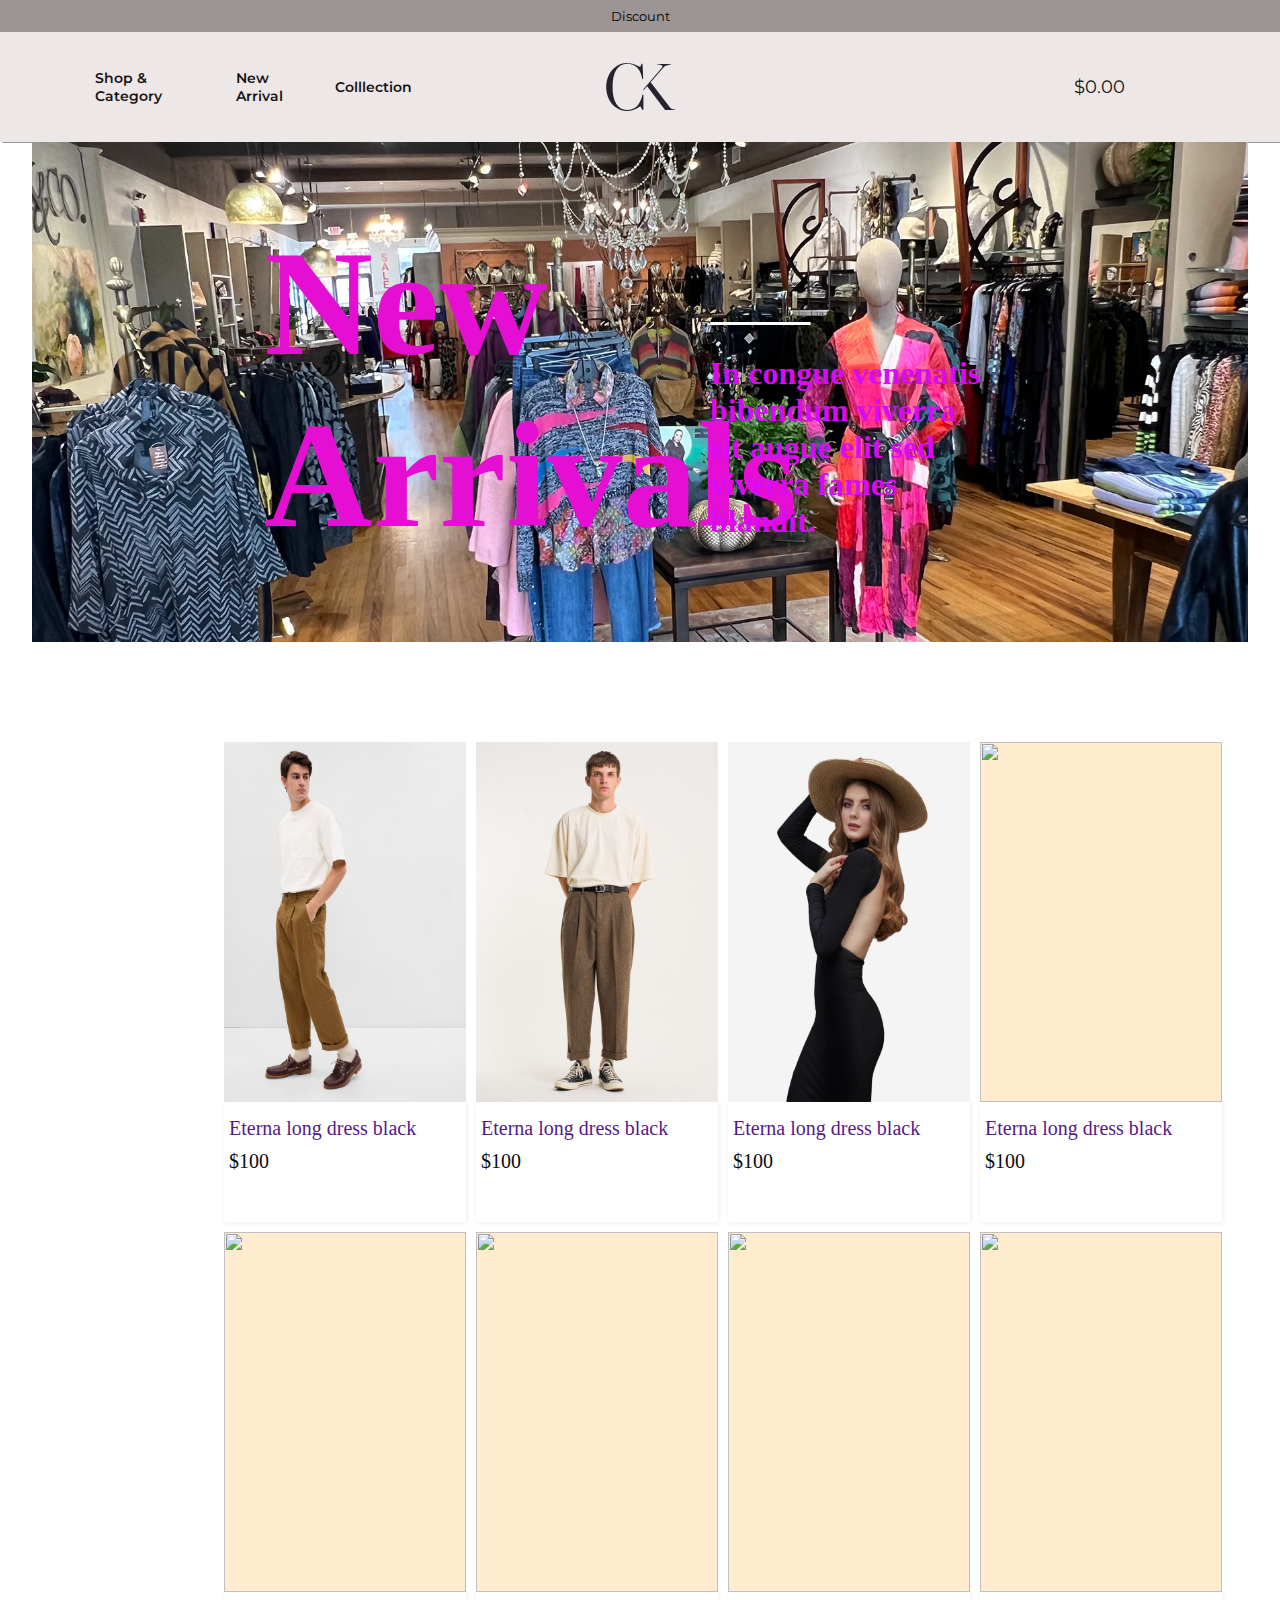
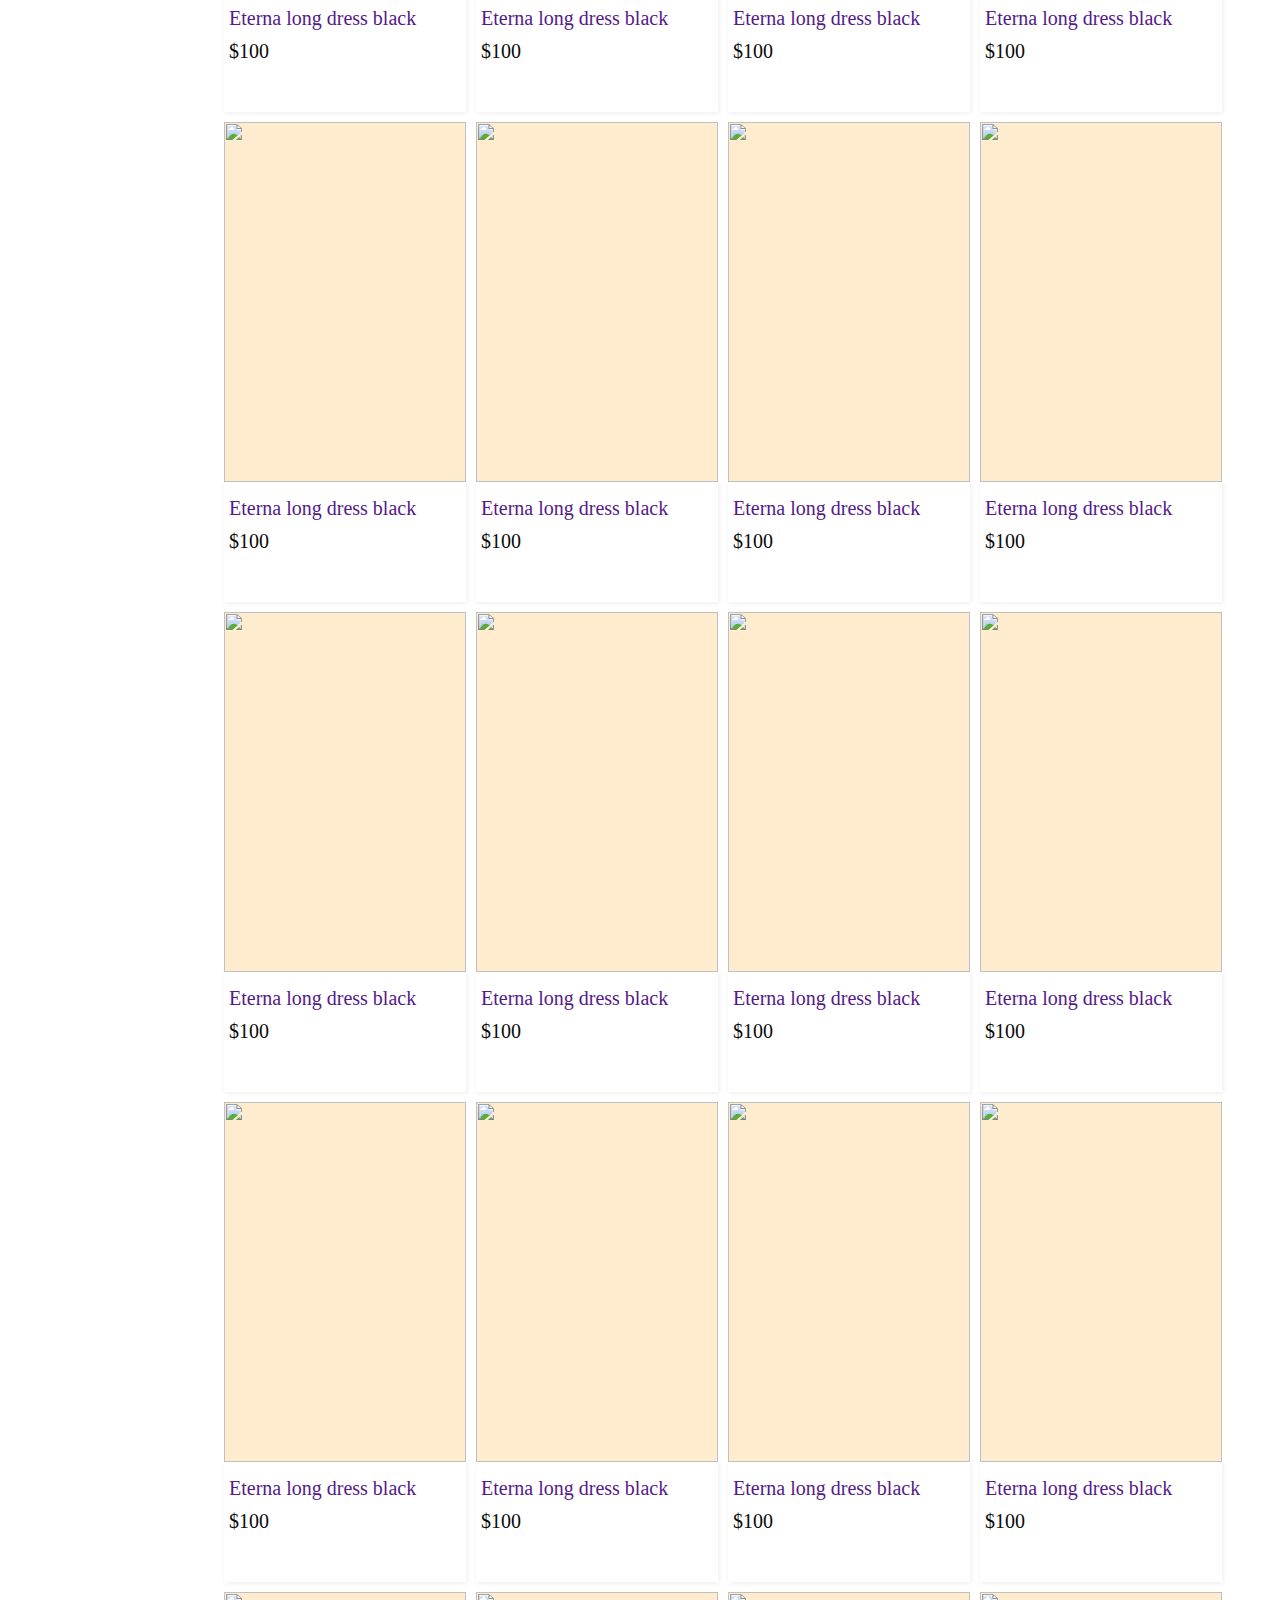
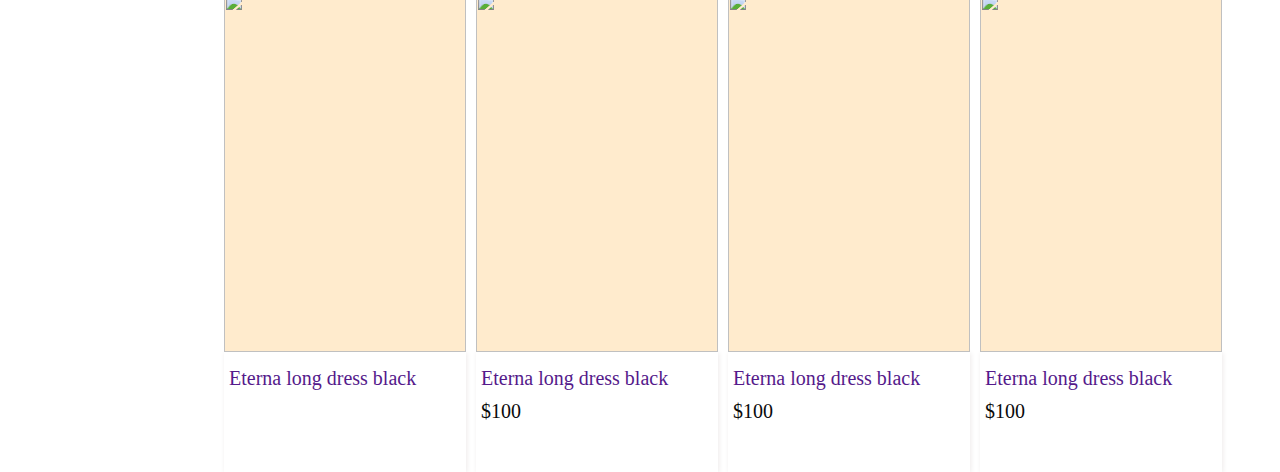
==== index.html @ 169e8a60 "Rename" ====
<!DOCTYPE html>
<html lang="en">
  <head>
    <meta charset="UTF-8" />
    <meta name="viewport" content="width=device-width, initial-scale=1.0" />
    <title>Shop</title>

    <link rel="stylesheet" href="style/function.css" />
    <link rel="stylesheet" href="style/header.css" />
    <link rel="stylesheet" href="style/footer.css" />
    <link rel="stylesheet" href="style/content.css">
    <link rel="stylesheet" href="style/slide.css">

    <link href="https://fonts.googleapis.com/css2?family=Montserrat:ital,wght@0,100..900;1,100..900&display=swap" rel="stylesheet">

    <link
      rel="stylesheet"
      href="https://cdnjs.cloudflare.com/ajax/libs/font-awesome/6.5.2/css/all.min.css"
      integrity="sha512-SnH5WK+bZxgPHs44uWIX+LLJAJ9/2PkPKZ5QiAj6Ta86w+fsb2TkcmfRyVX3pBnMFcV7oQPJkl9QevSCWr3W6A=="
      crossorigin="anonymous"
      referrerpolicy="no-referrer"
    />
  </head>
  <body>
    <header>
      <div class="box-head">
        <p>Discount</p>
      </div>
      <div class="box-nav">
        <div class="box-menu">
          <ul>
            <li><a href="#"><i class="fa-solid fa-magnifying-glass"></i></a></li>
            <li><a href="#">Shop & Category &nbsp;&nbsp;<i class="fa-solid fa-chevron-down"></i></a>
              <div class="drop-down">
                <ul>
                  <li><a href="#">Accessories</a></li>
                  <li><a href="#">Accessories</a></li>
                  <li><a href="#">Accessories</a></li>
                  <li><a href="#">Accessories</a></li>
                </ul>
              </div>
            </li>
            <li><a href="#">New Arrival</a></li>
            <li><a href="#">Colllection</a></li>
          </ul>
        </div>
        <div class="logo">
          <img src="./images/logo.svg" alt="" />
        </div>
        <div class="contact">
          <ul>
            <li>
              <a href="#"><i class="fa-brands fa-instagram"></i></a>
            </li>
            <li>
              <a href="#"><i class="fa-brands fa-facebook"></i></a>
            </li>
            <li>
              <a href="#"><i class="fa-brands fa-youtube"></i></a>
            </li>
            <li>
              <a href="#"><i class="fa-brands fa-twitter"></i></a>
            </li>
            &nbsp;&nbsp;&nbsp;&nbsp;&nbsp;&nbsp;&nbsp;
            <li><a href="#">$0.00</a></li>
            <div class="add-to-card">
              <ul>
              <li>
                <a href="#"><i class="fa-solid fa-cart-shopping"></i></a>
                <a style=" margin-left: 25px;" href="#"><i class="fa-solid fa-user"></i></a>
              </li>
              
            </ul>
            </div>
            
          </ul>

        </div>
      </div>
    </header>
    <!-- slide start -->
    <div class="slider">
      <img src="images/slide2.webp" alt="">
      <div class="block-title">
          <div class="title">
              <h1>New Arrivals</h1>
          </div>
          <div class="description">
              <hr width="100" size="5" color="white">
              <h1>In congue venenatis bibendum viverra sit augue elit sed viverra fames blandit.</h1>
          </div>
      </div>
    </div>
    <!-- slide end -->

    <!-- start Contents -->
     <main>
        <div class="card">

          <div class="img-detail">
            <i class="fa-solid fa-cart-shopping"></i>
            <img src="images/p1.jpg" alt="">
          </div>

          <div class="description">
            <a href="" class="title">Eterna long dress black</a>
            <div class="star">
              <i class="fa-regular fa-star"></i>
              <i class="fa-regular fa-star"></i>
              <i class="fa-regular fa-star"></i>
              <i class="fa-regular fa-star"></i>
              <i class="fa-regular fa-star"></i>
            </div>
            <p class="price">$100</p>
          </div>

        </div>
        <div class="card">
          <div class="img-detail">
            <i class="fa-solid fa-cart-shopping"></i>
            <img src="images/p2.jpg" alt="">
          </div>
          <div class="description">
            <a href="" class="title">Eterna long dress black</a>
            <div class="star">
              <i class="fa-regular fa-star"></i>
              <i class="fa-regular fa-star"></i>
              <i class="fa-regular fa-star"></i>
              <i class="fa-regular fa-star"></i>
              <i class="fa-regular fa-star"></i>
            </div>
            <p class="price">$100</p>

          </div>
        </div>
        <div class="card">
          <div class="img-detail">
            <i class="fa-solid fa-cart-shopping"></i>
            <img src="images/p3.jpg" alt="">
          </div>
          <div class="description">
            <a href="" class="title">Eterna long dress black</a>
            <div class="star">
              <i class="fa-regular fa-star"></i>
              <i class="fa-regular fa-star"></i>
              <i class="fa-regular fa-star"></i>
              <i class="fa-regular fa-star"></i>
              <i class="fa-regular fa-star"></i>
            </div>
            <p class="price">$100</p>
          </div>
        </div>
        <div class="card">
          <div class="img-detail">
            <i class="fa-solid fa-cart-shopping"></i>
            <img src="" alt="">
          </div>
          <div class="description">
            <a href="" class="title">Eterna long dress black</a>
            <div class="star">
              <i class="fa-regular fa-star"></i>
              <i class="fa-regular fa-star"></i>
              <i class="fa-regular fa-star"></i>
              <i class="fa-regular fa-star"></i>
              <i class="fa-regular fa-star"></i>
            </div>
            <p class="price">$100</p>
          </div>
        </div>
        <div class="card">
          <div class="img-detail">
            <i class="fa-solid fa-cart-shopping"></i>
            <img src="" alt="">
          </div>
          <div class="description">
            <a href="" class="title">Eterna long dress black</a>
            <div class="star">
              <i class="fa-regular fa-star"></i>
              <i class="fa-regular fa-star"></i>
              <i class="fa-regular fa-star"></i>
              <i class="fa-regular fa-star"></i>
              <i class="fa-regular fa-star"></i>
            </div>
            <p class="price">$100</p>
          </div>
        </div>
        <div class="card">
          <div class="img-detail">
            <i class="fa-solid fa-cart-shopping"></i>
            <img src="" alt="">
          </div>
          <div class="description">
            <a href="" class="title">Eterna long dress black</a>
            <div class="star">
              <i class="fa-regular fa-star"></i>
              <i class="fa-regular fa-star"></i>
              <i class="fa-regular fa-star"></i>
              <i class="fa-regular fa-star"></i>
              <i class="fa-regular fa-star"></i>
            </div>
            <p class="price">$100</p>
          </div>
        </div>
        <div class="card">
          <div class="img-detail">
            <i class="fa-solid fa-cart-shopping"></i>
            <img src="" alt="">
          </div>
          <div class="description">
            <a href="" class="title">Eterna long dress black</a>
            <div class="star">
              <i class="fa-regular fa-star"></i>
              <i class="fa-regular fa-star"></i>
              <i class="fa-regular fa-star"></i>
              <i class="fa-regular fa-star"></i>
              <i class="fa-regular fa-star"></i>
            </div>
            <p class="price">$100</p>
          </div>
        </div>
        <div class="card">
          <div class="img-detail">
            <i class="fa-solid fa-cart-shopping"></i>
            <img src="" alt="">
          </div>
          <div class="description">
            <a href="" class="title">Eterna long dress black</a>
            <div class="star">
              <i class="fa-regular fa-star"></i>
              <i class="fa-regular fa-star"></i>
              <i class="fa-regular fa-star"></i>
              <i class="fa-regular fa-star"></i>
              <i class="fa-regular fa-star"></i>
            </div>
            <p class="price">$100</p>
          </div>
        </div>
        <div class="card">
          <div class="img-detail">
            <i class="fa-solid fa-cart-shopping"></i>
            <img src="" alt="">
          </div>
          <div class="description">
            <a href="" class="title">Eterna long dress black</a>
            <div class="star">
              <i class="fa-regular fa-star"></i>
              <i class="fa-regular fa-star"></i>
              <i class="fa-regular fa-star"></i>
              <i class="fa-regular fa-star"></i>
              <i class="fa-regular fa-star"></i>
            </div>
            <p class="price">$100</p>
          </div>
        </div>
        <div class="card">
          <div class="img-detail">
            <i class="fa-solid fa-cart-shopping"></i>
            <img src="" alt="">
          </div>
          <div class="description">
            <a href="" class="title">Eterna long dress black</a>
            <div class="star">
              <i class="fa-regular fa-star"></i>
              <i class="fa-regular fa-star"></i>
              <i class="fa-regular fa-star"></i>
              <i class="fa-regular fa-star"></i>
              <i class="fa-regular fa-star"></i>
            </div>
            <p class="price">$100</p>
          </div>
        </div>
        <div class="card">
          <div class="img-detail">
            <i class="fa-solid fa-cart-shopping"></i>
            <img src="" alt="">
          </div>
          <div class="description">
            <a href="" class="title">Eterna long dress black</a>
            <div class="star">
              <i class="fa-regular fa-star"></i>
              <i class="fa-regular fa-star"></i>
              <i class="fa-regular fa-star"></i>
              <i class="fa-regular fa-star"></i>
              <i class="fa-regular fa-star"></i>
            </div>
            <p class="price">$100</p>
          </div>
        </div>
        <div class="card">
          <div class="img-detail">
            <i class="fa-solid fa-cart-shopping"></i>
            <img src="" alt="">
          </div>
          <div class="description">
            <a href="" class="title">Eterna long dress black</a>
            <div class="star">
              <i class="fa-regular fa-star"></i>
              <i class="fa-regular fa-star"></i>
              <i class="fa-regular fa-star"></i>
              <i class="fa-regular fa-star"></i>
              <i class="fa-regular fa-star"></i>
            </div>
            <p class="price">$100</p>
          </div>
        </div>
        <div class="card">
          <div class="img-detail">
            <i class="fa-solid fa-cart-shopping"></i>
            <img src="" alt="">
          </div>
          <div class="description">
            <a href="" class="title">Eterna long dress black</a>
            <div class="star">
              <i class="fa-regular fa-star"></i>
              <i class="fa-regular fa-star"></i>
              <i class="fa-regular fa-star"></i>
              <i class="fa-regular fa-star"></i>
              <i class="fa-regular fa-star"></i>
            </div>
            <p class="price">$100</p>
          </div>
        </div>
        <div class="card">
          <div class="img-detail">
            <i class="fa-solid fa-cart-shopping"></i>
            <img src="" alt="">
          </div>
          <div class="description">
            <a href="" class="title">Eterna long dress black</a>
            <div class="star">
              <i class="fa-regular fa-star"></i>
              <i class="fa-regular fa-star"></i>
              <i class="fa-regular fa-star"></i>
              <i class="fa-regular fa-star"></i>
              <i class="fa-regular fa-star"></i>
            </div>
            <p class="price">$100</p>
          </div>
        </div>
        <div class="card">
          <div class="img-detail">
            <i class="fa-solid fa-cart-shopping"></i>
            <img src="" alt="">
          </div>
          <div class="description">
            <a href="" class="title">Eterna long dress black</a>
            <div class="star">
              <i class="fa-regular fa-star"></i>
              <i class="fa-regular fa-star"></i>
              <i class="fa-regular fa-star"></i>
              <i class="fa-regular fa-star"></i>
              <i class="fa-regular fa-star"></i>
            </div>
            <p class="price">$100</p>
          </div>
        </div>
        <div class="card">
          <div class="img-detail">
            <i class="fa-solid fa-cart-shopping"></i>
            <img src="" alt="">
          </div>
          <div class="description">
            <a href="" class="title">Eterna long dress black</a>
            <div class="star">
              <i class="fa-regular fa-star"></i>
              <i class="fa-regular fa-star"></i>
              <i class="fa-regular fa-star"></i>
              <i class="fa-regular fa-star"></i>
              <i class="fa-regular fa-star"></i>
            </div>
            <p class="price">$100</p>
          </div>
        </div>
        <div class="card">
          <div class="img-detail">
            <i class="fa-solid fa-cart-shopping"></i>
            <img src="" alt="">
          </div>
          <div class="description">
            <a href="" class="title">Eterna long dress black</a>
            <div class="star">
              <i class="fa-regular fa-star"></i>
              <i class="fa-regular fa-star"></i>
              <i class="fa-regular fa-star"></i>
              <i class="fa-regular fa-star"></i>
              <i class="fa-regular fa-star"></i>
            </div>
            <p class="price">$100</p>
          </div>
        </div>
        <div class="card">
          <div class="img-detail">
            <i class="fa-solid fa-cart-shopping"></i>
            <img src="" alt="">
          </div>
          <div class="description">
            <a href="" class="title">Eterna long dress black</a>
            <div class="star">
              <i class="fa-regular fa-star"></i>
              <i class="fa-regular fa-star"></i>
              <i class="fa-regular fa-star"></i>
              <i class="fa-regular fa-star"></i>
              <i class="fa-regular fa-star"></i>
            </div>
            <p class="price">$100</p>
          </div>
        </div>
        <div class="card">
          <div class="img-detail">
            <i class="fa-solid fa-cart-shopping"></i>
            <img src="" alt="">
          </div>
          <div class="description">
            <a href="" class="title">Eterna long dress black</a>
            <div class="star">
              <i class="fa-regular fa-star"></i>
              <i class="fa-regular fa-star"></i>
              <i class="fa-regular fa-star"></i>
              <i class="fa-regular fa-star"></i>
              <i class="fa-regular fa-star"></i>
            </div>
            <p class="price">$100</p>
          </div>
        </div>
        <div class="card">
          <div class="img-detail">
            <i class="fa-solid fa-cart-shopping"></i>
            <img src="" alt="">
          </div>
          <div class="description">
            <a href="" class="title">Eterna long dress black</a>
            <div class="star">
              <i class="fa-regular fa-star"></i>
              <i class="fa-regular fa-star"></i>
              <i class="fa-regular fa-star"></i>
              <i class="fa-regular fa-star"></i>
              <i class="fa-regular fa-star"></i>
            </div>
            <p class="price">$100</p>
          </div>
        </div>
        <div class="card">
          <div class="img-detail">
            <i class="fa-solid fa-cart-shopping"></i>
            <img src="" alt="">
          </div>
          <div class="description">
            <a href="" class="title">Eterna long dress black</a>
            <div class="star">
              <i class="fa-regular fa-star"></i>
              <i class="fa-regular fa-star"></i>
              <i class="fa-regular fa-star"></i>
              <i class="fa-regular fa-star"></i>
              <i class="fa-regular fa-star"></i>
            </div>
          </div>
        </div>
        <div class="card">
          <div class="img-detail">
            <i class="fa-solid fa-cart-shopping"></i>
            <img src="" alt="">
          </div>
          <div class="description">
            <a href="" class="title">Eterna long dress black</a>
            <div class="star">
              <i class="fa-regular fa-star"></i>
              <i class="fa-regular fa-star"></i>
              <i class="fa-regular fa-star"></i>
              <i class="fa-regular fa-star"></i>
              <i class="fa-regular fa-star"></i>
            </div>
            <p class="price">$100</p>
          </div>
        </div>
        <div class="card">
          <div class="img-detail">
            <i class="fa-solid fa-cart-shopping"></i>
            <img src="" alt="">
          </div>
          <div class="description">
            <a href="" class="title">Eterna long dress black</a>
            <div class="star">
              <i class="fa-regular fa-star"></i>
              <i class="fa-regular fa-star"></i>
              <i class="fa-regular fa-star"></i>
              <i class="fa-regular fa-star"></i>
              <i class="fa-regular fa-star"></i>
            </div>
            <p class="price">$100</p>
          </div>
        </div>
        <div class="card">
          <div class="img-detail">
            <i class="fa-solid fa-cart-shopping"></i>
            <img src="" alt="">
          </div>
          <div class="description">
            <a href="" class="title">Eterna long dress black</a>
            <div class="star">
              <i class="fa-regular fa-star"></i>
              <i class="fa-regular fa-star"></i>
              <i class="fa-regular fa-star"></i>
              <i class="fa-regular fa-star"></i>
              <i class="fa-regular fa-star"></i>
            </div>
            <p class="price">$100</p>
          </div>
        </div>
     </main>
     <!-- End content -->
  </body>
</html>
---- style/function.css ----
*{
    margin: 0px;
    padding: 0px;
    box-sizing: border-box;
}
:root{
    --light-500:#fff;
    --light-400:#ece5e5ec;
    --gray-500: #9c9595;
    --dark-100:#151414;
    --dark-red:#e62121;
    --dark-blue:rgb(8, 8, 114);

}
::selection{
    background-color: rgb(207, 149, 74);
}
body{
    width: 100vw;
    height: 100vh;
}
ul{
    list-style: none;
}
a{
    text-decoration: none;
}
---- style/header.css ----
@import url(function.css);
@import url('https://fonts.googleapis.com/css2?family=Montserrat:ital,wght@0,100..900;1,100..900&display=swap');


header{
    width: 100%;
}
header .box-head{
    width: 100%;
    height: 2rem;
    background-color: var(--gray-500);
    text-align: center;
    align-content: center;
}
header .box-head p{
    font-size: 13px;
    font-family: "Montserrat", sans-serif;
    font-weight: 400;
    font-style: normal;
    font-optical-sizing: auto;
}
header .box-nav{
    width: 100%;
    height: 110px;
    display: flex;
    background-color:  var(--light-400);
    box-shadow: 0.5px 0.5px 1px var(--gray-500);
}
header .box-nav .box-menu{
    width: 33.33%;
    height: 100%;
    padding-left: 50px;
}
header .box-nav .box-menu ul{
    height: 100%;
    display: flex;
    align-items: center;
}
header .box-nav .box-menu ul li{
    margin: 0 15px;
}
header .box-nav .box-menu ul li a{
    color: var(--dark-100);
    font-family: "Montserrat", sans-serif;
    font-weight: 600;
    font-style: normal;
    font-optical-sizing: auto;
    font-size: 14px;
}
header .box-nav .box-menu ul li a:hover{
    color: var(--dark-blue);
}
header .box-nav .box-menu ul li:hover .drop-down{
    display: block;
}

header .box-nav .box-menu ul li .drop-down{
    position: absolute;
    top: 5.80rem;
    width: 9%;
    background-color: var(--light-500);
    box-shadow: 0.5px 0.5px 1px var(--dark-blue);
    display: none;
}
header .box-nav .box-menu ul li .drop-down a:hover{
    color: var(--dark-blue);
}
header .box-nav .box-menu ul li .drop-down ul{
    display: flex;
    flex-direction: column;
    align-items: start;
}
header .box-nav .box-menu ul li .drop-down ul li{
    padding: 10px 0px;
}

header .box-nav .logo{
    width: 33.33%;
    height: 100%;
    display: flex;
    justify-content: center;
    align-items: center;
}
header .box-nav .logo img{
    width: 70px;
}


header .box-nav .contact{
    width: 33.33%;
    height: 100%;
    
}
header .box-nav .contact ul{
    height: 100%;
    display: flex;
    align-items: center;
    justify-content: end;
    padding-right: 50px;
}
header .box-nav .contact ul li{
    margin: 0 10px;
}
header .box-nav .contact ul li a{
    font-family: "Montserrat", sans-serif;
    font-size: 18px;
    color: var(--dark-100);
    position: relative;
   
}
header .box-nav .contact ul li a .add-to-card{
    position: absolute;
    top: -12px;
    right: -12px;
    width: 40px;
    height: 16px;
    border-radius: 50px;
    background-color: var(--dark-red);
    color: var(--dark-red);
    font-size: 14px;
    align-content: center;
    text-align: center;
    justify-content: center;
    box-shadow: 1px 1px 5px var(--dark-100);

}
---- style/footer.css ----
@import url(function.css);
---- style/content.css ----
@import url(function.css);
main {
  width: 65%;
  margin: auto;
  margin-top: 100px;
  display: grid;
  grid-template-columns: auto auto auto auto;
  grid-column-gap: 10px;
  grid-row-gap: 10px;
}
main > .card {
  width: 242px;
  height: 480px;
}
.card > .img-detail {
  width: 100%;
  height: 75%;
  background-color: blanchedalmond;
  cursor: pointer;
  position: relative;
}
.img-detail > .fa-cart-shopping{
   position: absolute;
   top: 10px;
   right: 10px;
   font-size: 20px;
   color: rgb(90, 91, 91);
}

.img-detail > img {
   width: 100%;
   height: 100%;
}
.card > .description {
  width: 100%;
  height: 25%;
  box-shadow: 1px 1px 5px rgb(238, 235, 235);
  
  padding: 15px 5px;
}
.description .title {
  font-size: 20px;
}
.description > .star {
  margin-top: 10px;
}
.description > p {
   color: rgb(10, 10, 10);
   font-size: 20px;
}
---- style/slide.css ----
@import url(function.css);
.slider {
    width: 95%;
    height: 500px;
    margin: auto;
    position: relative;
}
.slider > img {
    width: 100%;
    height: 100%;
    object-fit: cover;
}

.slider > .block-title{
    width: 70%;
    height: 100%;
    position: absolute;
    top: 0;
    left: 50%;
    transform: translateX(-50%);
    display: flex;
}
.block-title > .title {
    width: 50%;
    height: 100%;
    padding: 75px 50px;
    color: rgb(229, 15, 211);
}
.title > h1 {
    font-size: 150px;
}

.block-title > .description {
    width: 50%;
    height: 100%;
    padding: 180px 70px;
    color: rgb(215, 12, 242);
}
.description > h1 {
    margin-top: 30px;
}
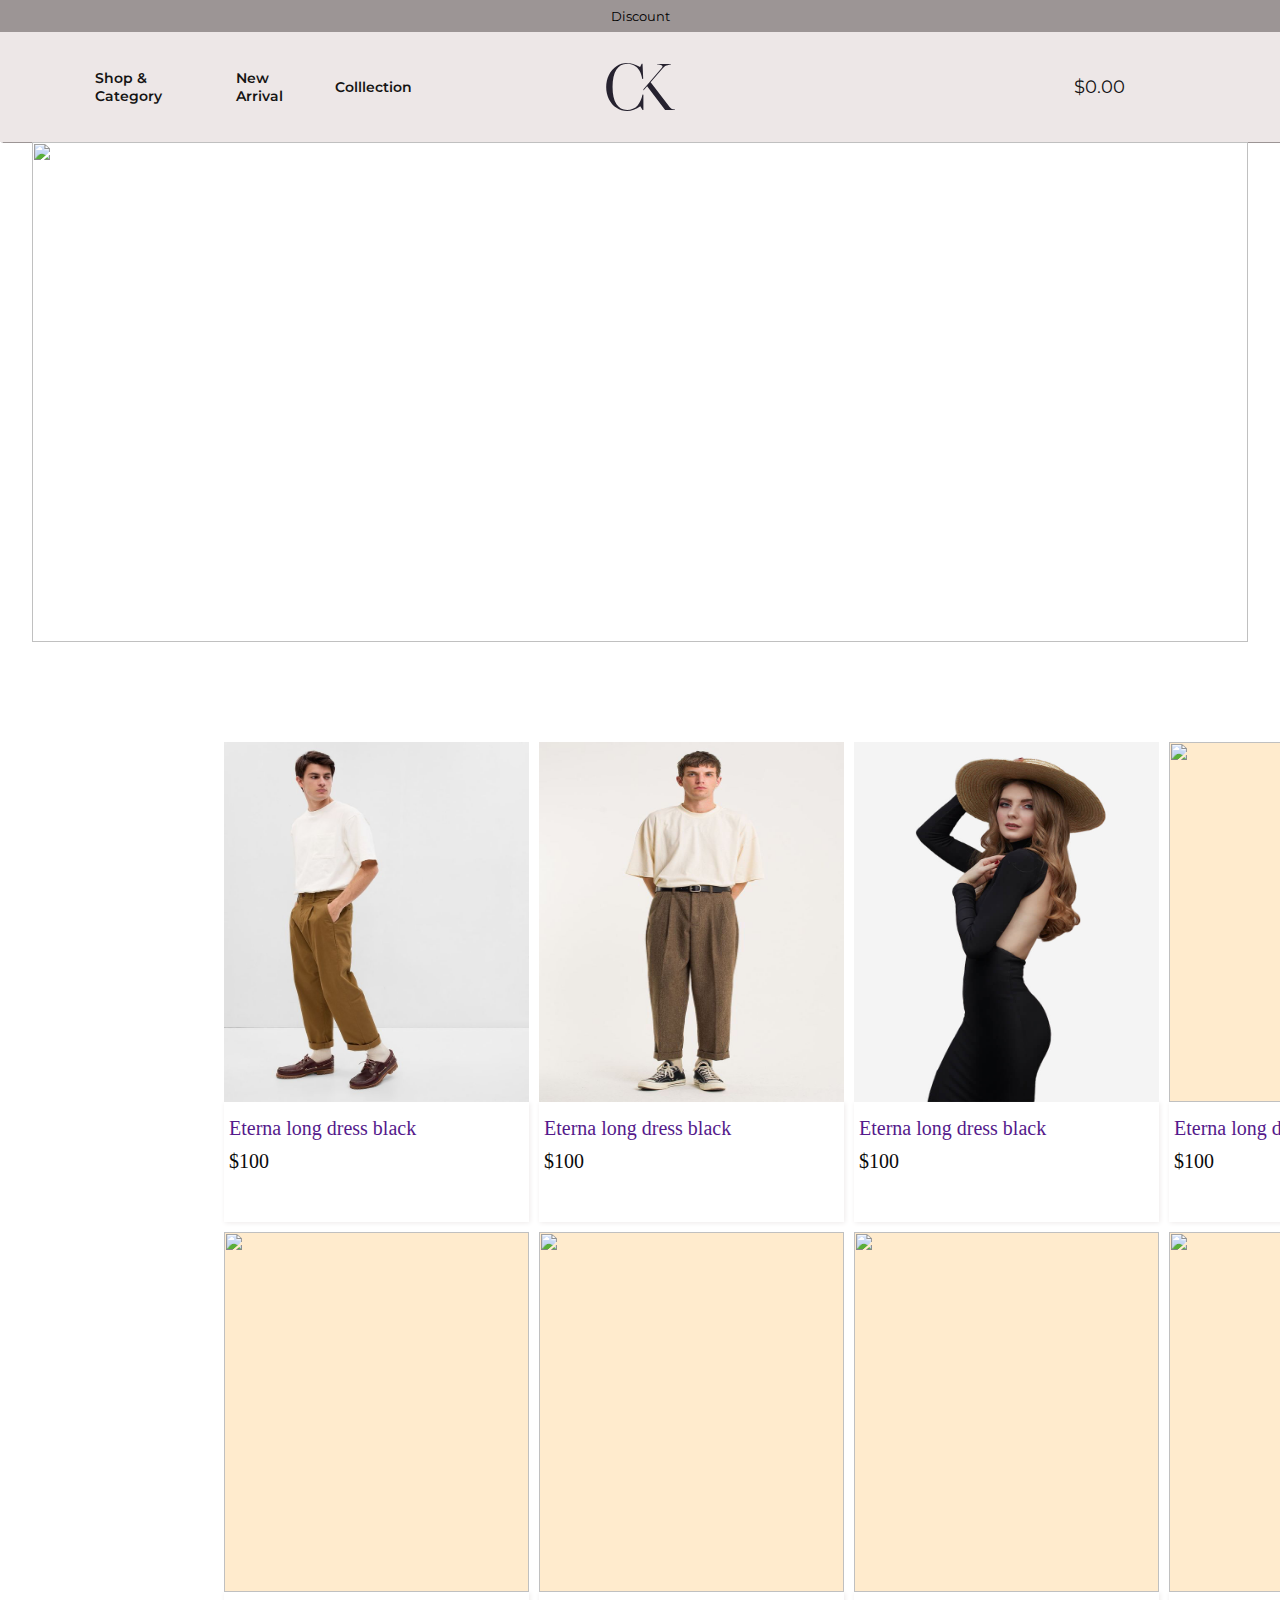
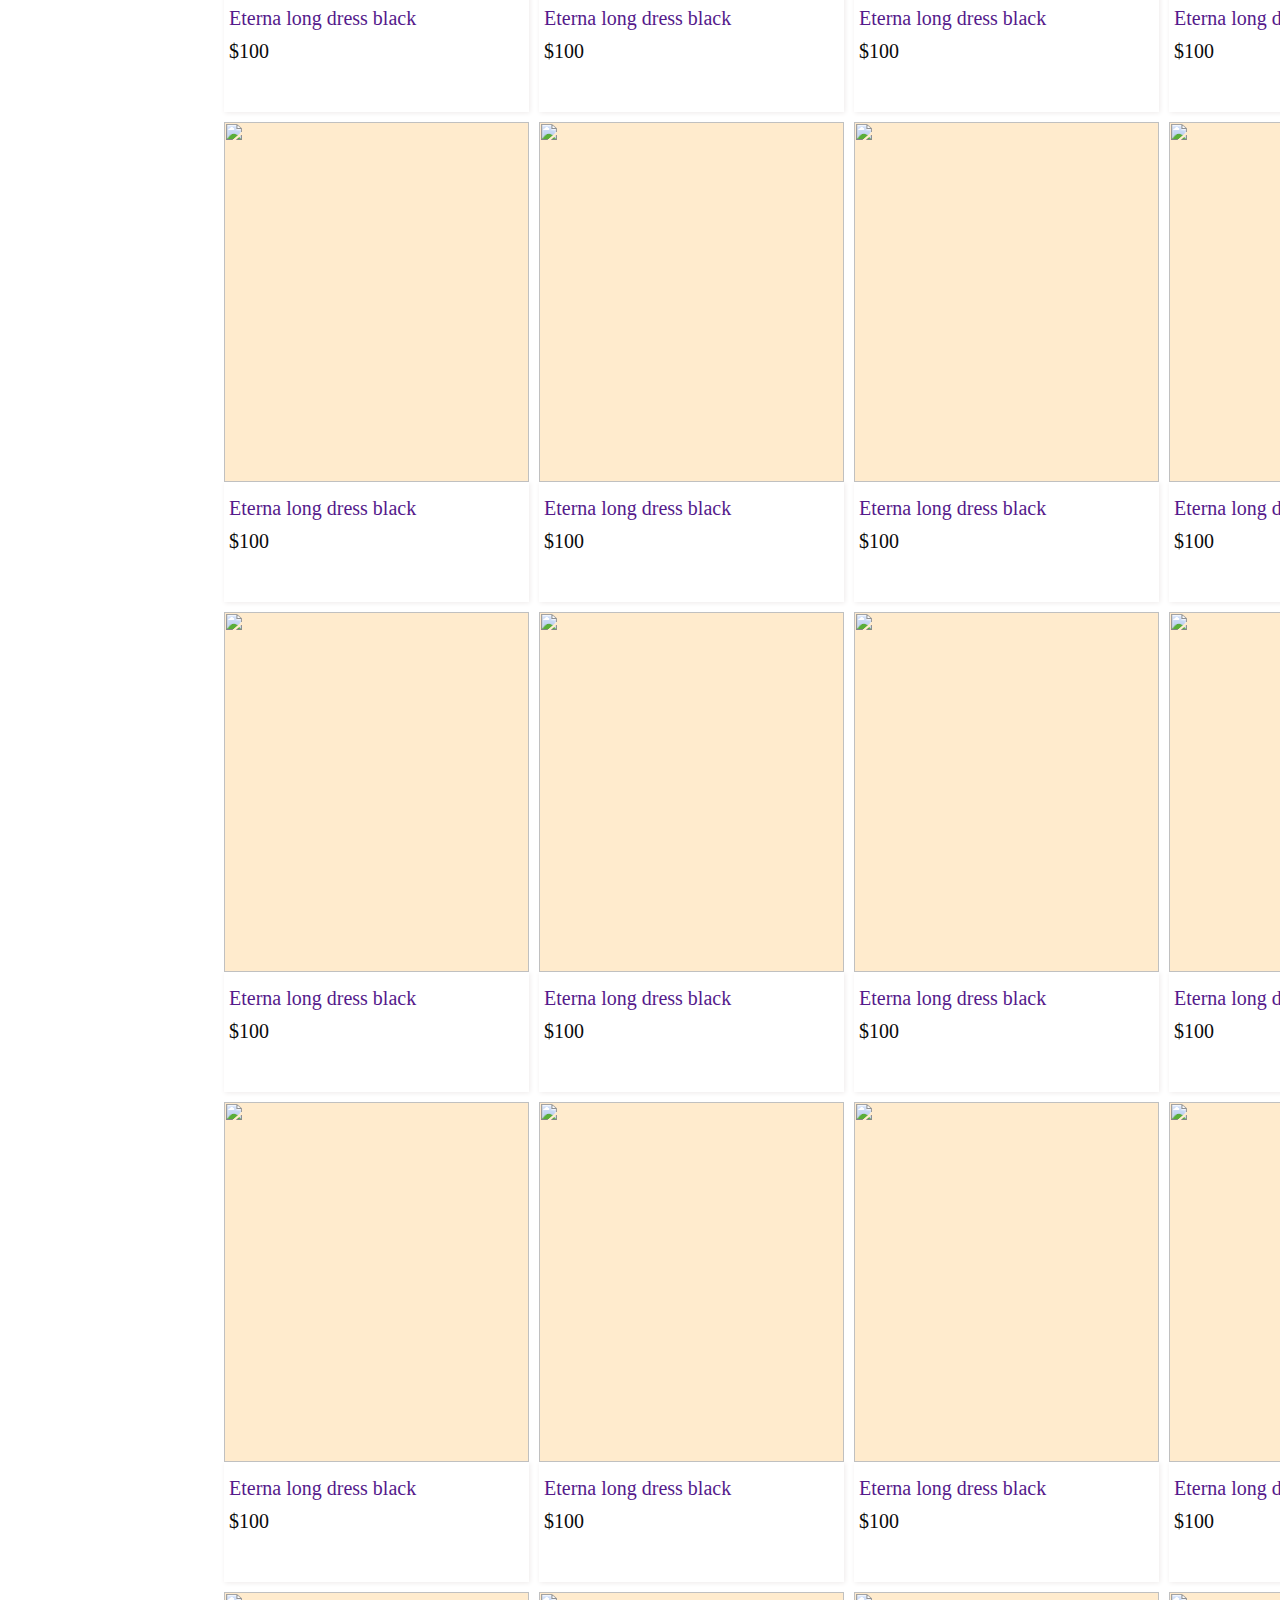
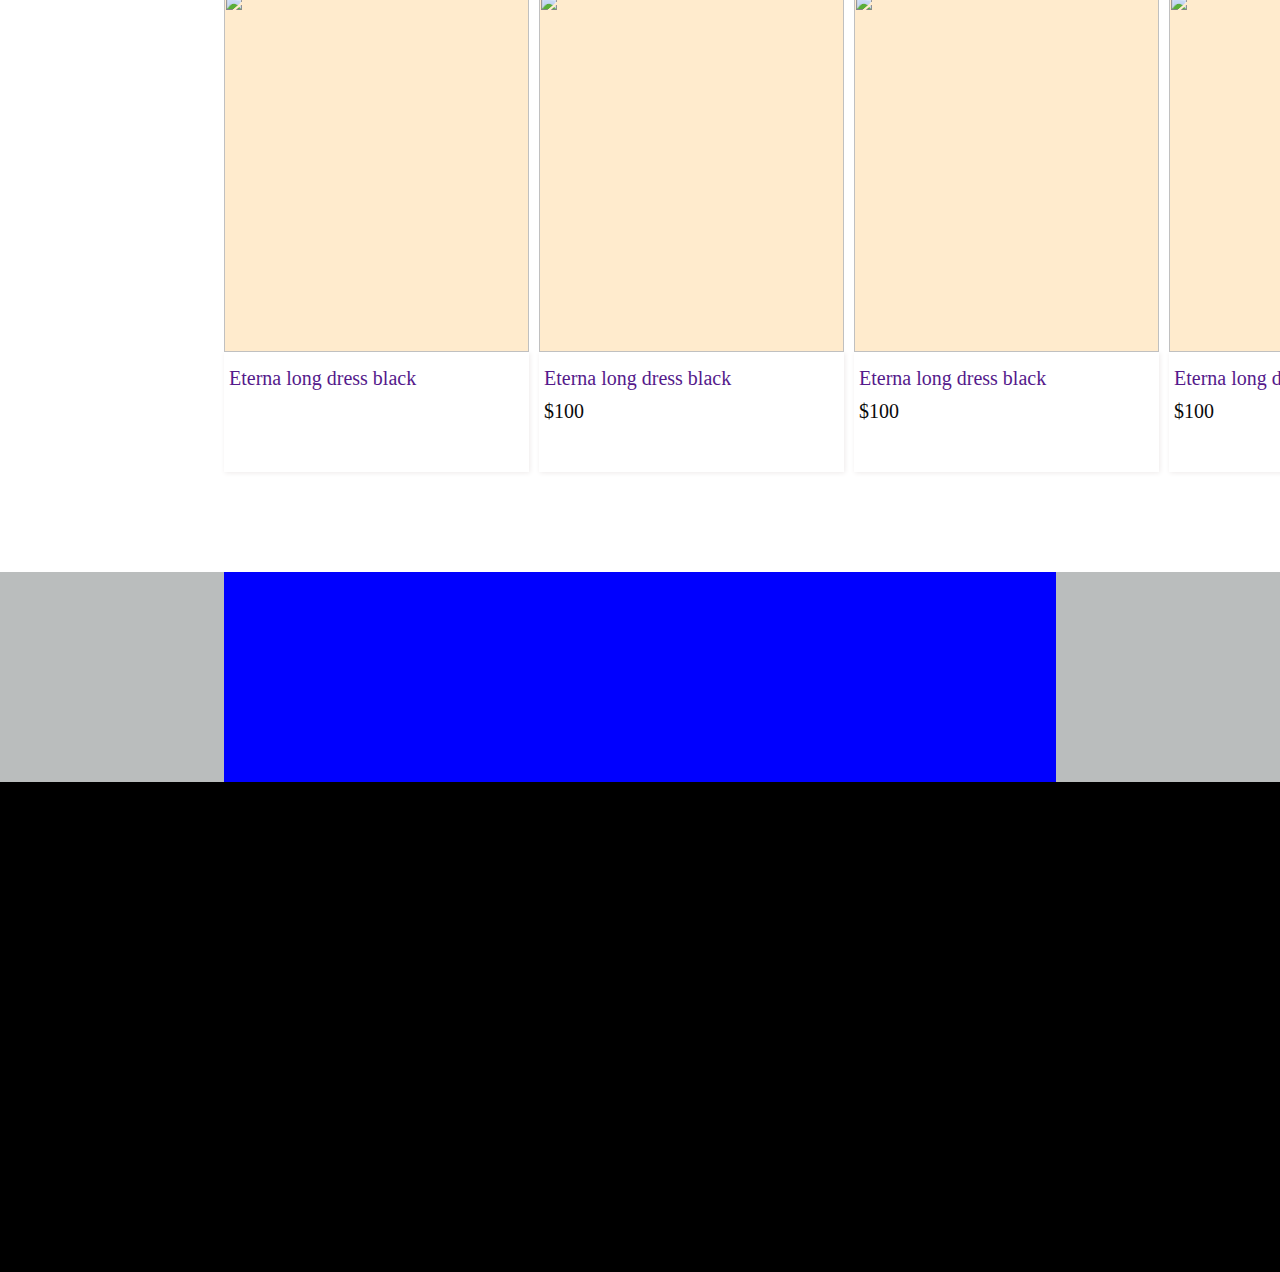
==== commit 697fb12b: "Create footer" ====
--- a/index.html
+++ b/index.html
@@ -10,7 +10,6 @@
     <link rel="stylesheet" href="style/footer.css" />
     <link rel="stylesheet" href="style/content.css">
     <link rel="stylesheet" href="style/slide.css">
-
     <link href="https://fonts.googleapis.com/css2?family=Montserrat:ital,wght@0,100..900;1,100..900&display=swap" rel="stylesheet">
 
     <link
@@ -80,7 +79,7 @@
     </header>
     <!-- slide start -->
     <div class="slider">
-      <img src="images/slide2.webp" alt="">
+      <img src="https://websitedemos.net/fashion-designer-boutique-02/wp-content/uploads/sites/917/2021/07/fashion-designer-template-new-arrival-header-img.jpg" alt="">
       <div class="block-title">
           <div class="title">
               <h1>New Arrivals</h1>
@@ -96,28 +95,35 @@
     <!-- start Contents -->
      <main>
         <div class="card">
-
-          <div class="img-detail">
-            <i class="fa-solid fa-cart-shopping"></i>
+          <div class="img-detail">
+
+            <div class="add_cart">
+                <p>add to cart</p>
+                <div class="clippy"></div>
+            </div>
+
+            <i id="icon" class="fa-solid fa-cart-shopping"></i>
+
             <img src="images/p1.jpg" alt="">
-          </div>
-
-          <div class="description">
-            <a href="" class="title">Eterna long dress black</a>
-            <div class="star">
-              <i class="fa-regular fa-star"></i>
-              <i class="fa-regular fa-star"></i>
-              <i class="fa-regular fa-star"></i>
-              <i class="fa-regular fa-star"></i>
-              <i class="fa-regular fa-star"></i>
-            </div>
-            <p class="price">$100</p>
-          </div>
-
-        </div>
-        <div class="card">
-          <div class="img-detail">
-            <i class="fa-solid fa-cart-shopping"></i>
+
+          </div>
+
+          <div class="description">
+            <a href="" class="title">Eterna long dress black</a>
+            <div class="star">
+              <i class="fa-regular fa-star"></i>
+              <i class="fa-regular fa-star"></i>
+              <i class="fa-regular fa-star"></i>
+              <i class="fa-regular fa-star"></i>
+              <i class="fa-regular fa-star"></i>
+            </div>
+            <p class="price">$100</p>
+          </div>
+
+        </div>
+        
+        <div class="card">
+          <div class="img-detail">
             <img src="images/p2.jpg" alt="">
           </div>
           <div class="description">
@@ -135,363 +141,364 @@
         </div>
         <div class="card">
           <div class="img-detail">
-            <i class="fa-solid fa-cart-shopping"></i>
             <img src="images/p3.jpg" alt="">
           </div>
-          <div class="description">
-            <a href="" class="title">Eterna long dress black</a>
-            <div class="star">
-              <i class="fa-regular fa-star"></i>
-              <i class="fa-regular fa-star"></i>
-              <i class="fa-regular fa-star"></i>
-              <i class="fa-regular fa-star"></i>
-              <i class="fa-regular fa-star"></i>
-            </div>
-            <p class="price">$100</p>
-          </div>
-        </div>
-        <div class="card">
-          <div class="img-detail">
-            <i class="fa-solid fa-cart-shopping"></i>
-            <img src="" alt="">
-          </div>
-          <div class="description">
-            <a href="" class="title">Eterna long dress black</a>
-            <div class="star">
-              <i class="fa-regular fa-star"></i>
-              <i class="fa-regular fa-star"></i>
-              <i class="fa-regular fa-star"></i>
-              <i class="fa-regular fa-star"></i>
-              <i class="fa-regular fa-star"></i>
-            </div>
-            <p class="price">$100</p>
-          </div>
-        </div>
-        <div class="card">
-          <div class="img-detail">
-            <i class="fa-solid fa-cart-shopping"></i>
-            <img src="" alt="">
-          </div>
-          <div class="description">
-            <a href="" class="title">Eterna long dress black</a>
-            <div class="star">
-              <i class="fa-regular fa-star"></i>
-              <i class="fa-regular fa-star"></i>
-              <i class="fa-regular fa-star"></i>
-              <i class="fa-regular fa-star"></i>
-              <i class="fa-regular fa-star"></i>
-            </div>
-            <p class="price">$100</p>
-          </div>
-        </div>
-        <div class="card">
-          <div class="img-detail">
-            <i class="fa-solid fa-cart-shopping"></i>
-            <img src="" alt="">
-          </div>
-          <div class="description">
-            <a href="" class="title">Eterna long dress black</a>
-            <div class="star">
-              <i class="fa-regular fa-star"></i>
-              <i class="fa-regular fa-star"></i>
-              <i class="fa-regular fa-star"></i>
-              <i class="fa-regular fa-star"></i>
-              <i class="fa-regular fa-star"></i>
-            </div>
-            <p class="price">$100</p>
-          </div>
-        </div>
-        <div class="card">
-          <div class="img-detail">
-            <i class="fa-solid fa-cart-shopping"></i>
-            <img src="" alt="">
-          </div>
-          <div class="description">
-            <a href="" class="title">Eterna long dress black</a>
-            <div class="star">
-              <i class="fa-regular fa-star"></i>
-              <i class="fa-regular fa-star"></i>
-              <i class="fa-regular fa-star"></i>
-              <i class="fa-regular fa-star"></i>
-              <i class="fa-regular fa-star"></i>
-            </div>
-            <p class="price">$100</p>
-          </div>
-        </div>
-        <div class="card">
-          <div class="img-detail">
-            <i class="fa-solid fa-cart-shopping"></i>
-            <img src="" alt="">
-          </div>
-          <div class="description">
-            <a href="" class="title">Eterna long dress black</a>
-            <div class="star">
-              <i class="fa-regular fa-star"></i>
-              <i class="fa-regular fa-star"></i>
-              <i class="fa-regular fa-star"></i>
-              <i class="fa-regular fa-star"></i>
-              <i class="fa-regular fa-star"></i>
-            </div>
-            <p class="price">$100</p>
-          </div>
-        </div>
-        <div class="card">
-          <div class="img-detail">
-            <i class="fa-solid fa-cart-shopping"></i>
-            <img src="" alt="">
-          </div>
-          <div class="description">
-            <a href="" class="title">Eterna long dress black</a>
-            <div class="star">
-              <i class="fa-regular fa-star"></i>
-              <i class="fa-regular fa-star"></i>
-              <i class="fa-regular fa-star"></i>
-              <i class="fa-regular fa-star"></i>
-              <i class="fa-regular fa-star"></i>
-            </div>
-            <p class="price">$100</p>
-          </div>
-        </div>
-        <div class="card">
-          <div class="img-detail">
-            <i class="fa-solid fa-cart-shopping"></i>
-            <img src="" alt="">
-          </div>
-          <div class="description">
-            <a href="" class="title">Eterna long dress black</a>
-            <div class="star">
-              <i class="fa-regular fa-star"></i>
-              <i class="fa-regular fa-star"></i>
-              <i class="fa-regular fa-star"></i>
-              <i class="fa-regular fa-star"></i>
-              <i class="fa-regular fa-star"></i>
-            </div>
-            <p class="price">$100</p>
-          </div>
-        </div>
-        <div class="card">
-          <div class="img-detail">
-            <i class="fa-solid fa-cart-shopping"></i>
-            <img src="" alt="">
-          </div>
-          <div class="description">
-            <a href="" class="title">Eterna long dress black</a>
-            <div class="star">
-              <i class="fa-regular fa-star"></i>
-              <i class="fa-regular fa-star"></i>
-              <i class="fa-regular fa-star"></i>
-              <i class="fa-regular fa-star"></i>
-              <i class="fa-regular fa-star"></i>
-            </div>
-            <p class="price">$100</p>
-          </div>
-        </div>
-        <div class="card">
-          <div class="img-detail">
-            <i class="fa-solid fa-cart-shopping"></i>
-            <img src="" alt="">
-          </div>
-          <div class="description">
-            <a href="" class="title">Eterna long dress black</a>
-            <div class="star">
-              <i class="fa-regular fa-star"></i>
-              <i class="fa-regular fa-star"></i>
-              <i class="fa-regular fa-star"></i>
-              <i class="fa-regular fa-star"></i>
-              <i class="fa-regular fa-star"></i>
-            </div>
-            <p class="price">$100</p>
-          </div>
-        </div>
-        <div class="card">
-          <div class="img-detail">
-            <i class="fa-solid fa-cart-shopping"></i>
-            <img src="" alt="">
-          </div>
-          <div class="description">
-            <a href="" class="title">Eterna long dress black</a>
-            <div class="star">
-              <i class="fa-regular fa-star"></i>
-              <i class="fa-regular fa-star"></i>
-              <i class="fa-regular fa-star"></i>
-              <i class="fa-regular fa-star"></i>
-              <i class="fa-regular fa-star"></i>
-            </div>
-            <p class="price">$100</p>
-          </div>
-        </div>
-        <div class="card">
-          <div class="img-detail">
-            <i class="fa-solid fa-cart-shopping"></i>
-            <img src="" alt="">
-          </div>
-          <div class="description">
-            <a href="" class="title">Eterna long dress black</a>
-            <div class="star">
-              <i class="fa-regular fa-star"></i>
-              <i class="fa-regular fa-star"></i>
-              <i class="fa-regular fa-star"></i>
-              <i class="fa-regular fa-star"></i>
-              <i class="fa-regular fa-star"></i>
-            </div>
-            <p class="price">$100</p>
-          </div>
-        </div>
-        <div class="card">
-          <div class="img-detail">
-            <i class="fa-solid fa-cart-shopping"></i>
-            <img src="" alt="">
-          </div>
-          <div class="description">
-            <a href="" class="title">Eterna long dress black</a>
-            <div class="star">
-              <i class="fa-regular fa-star"></i>
-              <i class="fa-regular fa-star"></i>
-              <i class="fa-regular fa-star"></i>
-              <i class="fa-regular fa-star"></i>
-              <i class="fa-regular fa-star"></i>
-            </div>
-            <p class="price">$100</p>
-          </div>
-        </div>
-        <div class="card">
-          <div class="img-detail">
-            <i class="fa-solid fa-cart-shopping"></i>
-            <img src="" alt="">
-          </div>
-          <div class="description">
-            <a href="" class="title">Eterna long dress black</a>
-            <div class="star">
-              <i class="fa-regular fa-star"></i>
-              <i class="fa-regular fa-star"></i>
-              <i class="fa-regular fa-star"></i>
-              <i class="fa-regular fa-star"></i>
-              <i class="fa-regular fa-star"></i>
-            </div>
-            <p class="price">$100</p>
-          </div>
-        </div>
-        <div class="card">
-          <div class="img-detail">
-            <i class="fa-solid fa-cart-shopping"></i>
-            <img src="" alt="">
-          </div>
-          <div class="description">
-            <a href="" class="title">Eterna long dress black</a>
-            <div class="star">
-              <i class="fa-regular fa-star"></i>
-              <i class="fa-regular fa-star"></i>
-              <i class="fa-regular fa-star"></i>
-              <i class="fa-regular fa-star"></i>
-              <i class="fa-regular fa-star"></i>
-            </div>
-            <p class="price">$100</p>
-          </div>
-        </div>
-        <div class="card">
-          <div class="img-detail">
-            <i class="fa-solid fa-cart-shopping"></i>
-            <img src="" alt="">
-          </div>
-          <div class="description">
-            <a href="" class="title">Eterna long dress black</a>
-            <div class="star">
-              <i class="fa-regular fa-star"></i>
-              <i class="fa-regular fa-star"></i>
-              <i class="fa-regular fa-star"></i>
-              <i class="fa-regular fa-star"></i>
-              <i class="fa-regular fa-star"></i>
-            </div>
-            <p class="price">$100</p>
-          </div>
-        </div>
-        <div class="card">
-          <div class="img-detail">
-            <i class="fa-solid fa-cart-shopping"></i>
-            <img src="" alt="">
-          </div>
-          <div class="description">
-            <a href="" class="title">Eterna long dress black</a>
-            <div class="star">
-              <i class="fa-regular fa-star"></i>
-              <i class="fa-regular fa-star"></i>
-              <i class="fa-regular fa-star"></i>
-              <i class="fa-regular fa-star"></i>
-              <i class="fa-regular fa-star"></i>
-            </div>
-            <p class="price">$100</p>
-          </div>
-        </div>
-        <div class="card">
-          <div class="img-detail">
-            <i class="fa-solid fa-cart-shopping"></i>
-            <img src="" alt="">
-          </div>
-          <div class="description">
-            <a href="" class="title">Eterna long dress black</a>
-            <div class="star">
-              <i class="fa-regular fa-star"></i>
-              <i class="fa-regular fa-star"></i>
-              <i class="fa-regular fa-star"></i>
-              <i class="fa-regular fa-star"></i>
-              <i class="fa-regular fa-star"></i>
-            </div>
-            <p class="price">$100</p>
-          </div>
-        </div>
-        <div class="card">
-          <div class="img-detail">
-            <i class="fa-solid fa-cart-shopping"></i>
-            <img src="" alt="">
-          </div>
-          <div class="description">
-            <a href="" class="title">Eterna long dress black</a>
-            <div class="star">
-              <i class="fa-regular fa-star"></i>
-              <i class="fa-regular fa-star"></i>
-              <i class="fa-regular fa-star"></i>
-              <i class="fa-regular fa-star"></i>
-              <i class="fa-regular fa-star"></i>
-            </div>
-          </div>
-        </div>
-        <div class="card">
-          <div class="img-detail">
-            <i class="fa-solid fa-cart-shopping"></i>
-            <img src="" alt="">
-          </div>
-          <div class="description">
-            <a href="" class="title">Eterna long dress black</a>
-            <div class="star">
-              <i class="fa-regular fa-star"></i>
-              <i class="fa-regular fa-star"></i>
-              <i class="fa-regular fa-star"></i>
-              <i class="fa-regular fa-star"></i>
-              <i class="fa-regular fa-star"></i>
-            </div>
-            <p class="price">$100</p>
-          </div>
-        </div>
-        <div class="card">
-          <div class="img-detail">
-            <i class="fa-solid fa-cart-shopping"></i>
-            <img src="" alt="">
-          </div>
-          <div class="description">
-            <a href="" class="title">Eterna long dress black</a>
-            <div class="star">
-              <i class="fa-regular fa-star"></i>
-              <i class="fa-regular fa-star"></i>
-              <i class="fa-regular fa-star"></i>
-              <i class="fa-regular fa-star"></i>
-              <i class="fa-regular fa-star"></i>
-            </div>
-            <p class="price">$100</p>
-          </div>
-        </div>
-        <div class="card">
-          <div class="img-detail">
-            <i class="fa-solid fa-cart-shopping"></i>
+          
+          <div class="description">
+            <a href="" class="title">Eterna long dress black</a>
+            <div class="star">
+              <i class="fa-regular fa-star"></i>
+              <i class="fa-regular fa-star"></i>
+              <i class="fa-regular fa-star"></i>
+              <i class="fa-regular fa-star"></i>
+              <i class="fa-regular fa-star"></i>
+            </div>
+            <p class="price">$100</p>
+          </div>
+        </div>
+        <div class="card">
+
+          <div class="img-detail">
+            <img src="" alt="">
+          </div>
+
+          <div class="description">
+            <a href="" class="title">Eterna long dress black</a>
+            <div class="star">
+              <i class="fa-regular fa-star"></i>
+              <i class="fa-regular fa-star"></i>
+              <i class="fa-regular fa-star"></i>
+              <i class="fa-regular fa-star"></i>
+              <i class="fa-regular fa-star"></i>
+            </div>
+            <p class="price">$100</p>
+          </div>
+        </div>
+        <div class="card">
+          <div class="img-detail">
+          
+            <img src="" alt="">
+          </div>
+          <div class="description">
+            <a href="" class="title">Eterna long dress black</a>
+            <div class="star">
+              <i class="fa-regular fa-star"></i>
+              <i class="fa-regular fa-star"></i>
+              <i class="fa-regular fa-star"></i>
+              <i class="fa-regular fa-star"></i>
+              <i class="fa-regular fa-star"></i>
+            </div>
+            <p class="price">$100</p>
+          </div>
+        </div>
+        <div class="card">
+          <div class="img-detail">
+          
+            <img src="" alt="">
+          </div>
+          <div class="description">
+            <a href="" class="title">Eterna long dress black</a>
+            <div class="star">
+              <i class="fa-regular fa-star"></i>
+              <i class="fa-regular fa-star"></i>
+              <i class="fa-regular fa-star"></i>
+              <i class="fa-regular fa-star"></i>
+              <i class="fa-regular fa-star"></i>
+            </div>
+            <p class="price">$100</p>
+          </div>
+        </div>
+        <div class="card">
+          <div class="img-detail">
+          
+            <img src="" alt="">
+          </div>
+          <div class="description">
+            <a href="" class="title">Eterna long dress black</a>
+            <div class="star">
+              <i class="fa-regular fa-star"></i>
+              <i class="fa-regular fa-star"></i>
+              <i class="fa-regular fa-star"></i>
+              <i class="fa-regular fa-star"></i>
+              <i class="fa-regular fa-star"></i>
+            </div>
+            <p class="price">$100</p>
+          </div>
+        </div>
+        <div class="card">
+          <div class="img-detail">
+          
+            <img src="" alt="">
+          </div>
+          <div class="description">
+            <a href="" class="title">Eterna long dress black</a>
+            <div class="star">
+              <i class="fa-regular fa-star"></i>
+              <i class="fa-regular fa-star"></i>
+              <i class="fa-regular fa-star"></i>
+              <i class="fa-regular fa-star"></i>
+              <i class="fa-regular fa-star"></i>
+            </div>
+            <p class="price">$100</p>
+          </div>
+        </div>
+        <div class="card">
+          <div class="img-detail">
+          
+            <img src="" alt="">
+          </div>
+          <div class="description">
+            <a href="" class="title">Eterna long dress black</a>
+            <div class="star">
+              <i class="fa-regular fa-star"></i>
+              <i class="fa-regular fa-star"></i>
+              <i class="fa-regular fa-star"></i>
+              <i class="fa-regular fa-star"></i>
+              <i class="fa-regular fa-star"></i>
+            </div>
+            <p class="price">$100</p>
+          </div>
+        </div>
+        <div class="card">
+          <div class="img-detail">
+          
+            <img src="" alt="">
+          </div>
+          <div class="description">
+            <a href="" class="title">Eterna long dress black</a>
+            <div class="star">
+              <i class="fa-regular fa-star"></i>
+              <i class="fa-regular fa-star"></i>
+              <i class="fa-regular fa-star"></i>
+              <i class="fa-regular fa-star"></i>
+              <i class="fa-regular fa-star"></i>
+            </div>
+            <p class="price">$100</p>
+          </div>
+        </div>
+        <div class="card">
+          <div class="img-detail">
+          
+            <img src="" alt="">
+          </div>
+          <div class="description">
+            <a href="" class="title">Eterna long dress black</a>
+            <div class="star">
+              <i class="fa-regular fa-star"></i>
+              <i class="fa-regular fa-star"></i>
+              <i class="fa-regular fa-star"></i>
+              <i class="fa-regular fa-star"></i>
+              <i class="fa-regular fa-star"></i>
+            </div>
+            <p class="price">$100</p>
+          </div>
+        </div>
+        <div class="card">
+          <div class="img-detail">
+          
+            <img src="" alt="">
+          </div>
+          <div class="description">
+            <a href="" class="title">Eterna long dress black</a>
+            <div class="star">
+              <i class="fa-regular fa-star"></i>
+              <i class="fa-regular fa-star"></i>
+              <i class="fa-regular fa-star"></i>
+              <i class="fa-regular fa-star"></i>
+              <i class="fa-regular fa-star"></i>
+            </div>
+            <p class="price">$100</p>
+          </div>
+        </div>
+        <div class="card">
+          <div class="img-detail">
+          
+            <img src="" alt="">
+          </div>
+          <div class="description">
+            <a href="" class="title">Eterna long dress black</a>
+            <div class="star">
+              <i class="fa-regular fa-star"></i>
+              <i class="fa-regular fa-star"></i>
+              <i class="fa-regular fa-star"></i>
+              <i class="fa-regular fa-star"></i>
+              <i class="fa-regular fa-star"></i>
+            </div>
+            <p class="price">$100</p>
+          </div>
+        </div>
+        <div class="card">
+          <div class="img-detail">
+          
+            <img src="" alt="">
+          </div>
+          <div class="description">
+            <a href="" class="title">Eterna long dress black</a>
+            <div class="star">
+              <i class="fa-regular fa-star"></i>
+              <i class="fa-regular fa-star"></i>
+              <i class="fa-regular fa-star"></i>
+              <i class="fa-regular fa-star"></i>
+              <i class="fa-regular fa-star"></i>
+            </div>
+            <p class="price">$100</p>
+          </div>
+        </div>
+        <div class="card">
+          <div class="img-detail">
+          
+            <img src="" alt="">
+          </div>
+          <div class="description">
+            <a href="" class="title">Eterna long dress black</a>
+            <div class="star">
+              <i class="fa-regular fa-star"></i>
+              <i class="fa-regular fa-star"></i>
+              <i class="fa-regular fa-star"></i>
+              <i class="fa-regular fa-star"></i>
+              <i class="fa-regular fa-star"></i>
+            </div>
+            <p class="price">$100</p>
+          </div>
+        </div>
+        <div class="card">
+          <div class="img-detail">
+          
+            <img src="" alt="">
+          </div>
+          <div class="description">
+            <a href="" class="title">Eterna long dress black</a>
+            <div class="star">
+              <i class="fa-regular fa-star"></i>
+              <i class="fa-regular fa-star"></i>
+              <i class="fa-regular fa-star"></i>
+              <i class="fa-regular fa-star"></i>
+              <i class="fa-regular fa-star"></i>
+            </div>
+            <p class="price">$100</p>
+          </div>
+        </div>
+        <div class="card">
+          <div class="img-detail">
+          
+            <img src="" alt="">
+          </div>
+          <div class="description">
+            <a href="" class="title">Eterna long dress black</a>
+            <div class="star">
+              <i class="fa-regular fa-star"></i>
+              <i class="fa-regular fa-star"></i>
+              <i class="fa-regular fa-star"></i>
+              <i class="fa-regular fa-star"></i>
+              <i class="fa-regular fa-star"></i>
+            </div>
+            <p class="price">$100</p>
+          </div>
+        </div>
+        <div class="card">
+          <div class="img-detail">
+          
+            <img src="" alt="">
+          </div>
+          <div class="description">
+            <a href="" class="title">Eterna long dress black</a>
+            <div class="star">
+              <i class="fa-regular fa-star"></i>
+              <i class="fa-regular fa-star"></i>
+              <i class="fa-regular fa-star"></i>
+              <i class="fa-regular fa-star"></i>
+              <i class="fa-regular fa-star"></i>
+            </div>
+            <p class="price">$100</p>
+          </div>
+        </div>
+        <div class="card">
+          <div class="img-detail">
+          
+            <img src="" alt="">
+          </div>
+          <div class="description">
+            <a href="" class="title">Eterna long dress black</a>
+            <div class="star">
+              <i class="fa-regular fa-star"></i>
+              <i class="fa-regular fa-star"></i>
+              <i class="fa-regular fa-star"></i>
+              <i class="fa-regular fa-star"></i>
+              <i class="fa-regular fa-star"></i>
+            </div>
+            <p class="price">$100</p>
+          </div>
+        </div>
+        <div class="card">
+          <div class="img-detail">
+          
+            <img src="" alt="">
+          </div>
+          <div class="description">
+            <a href="" class="title">Eterna long dress black</a>
+            <div class="star">
+              <i class="fa-regular fa-star"></i>
+              <i class="fa-regular fa-star"></i>
+              <i class="fa-regular fa-star"></i>
+              <i class="fa-regular fa-star"></i>
+              <i class="fa-regular fa-star"></i>
+            </div>
+            <p class="price">$100</p>
+          </div>
+        </div>
+        <div class="card">
+          <div class="img-detail">
+          
+            <img src="" alt="">
+          </div>
+          <div class="description">
+            <a href="" class="title">Eterna long dress black</a>
+            <div class="star">
+              <i class="fa-regular fa-star"></i>
+              <i class="fa-regular fa-star"></i>
+              <i class="fa-regular fa-star"></i>
+              <i class="fa-regular fa-star"></i>
+              <i class="fa-regular fa-star"></i>
+            </div>
+          </div>
+        </div>
+        <div class="card">
+          <div class="img-detail">
+          
+            <img src="" alt="">
+          </div>
+          <div class="description">
+            <a href="" class="title">Eterna long dress black</a>
+            <div class="star">
+              <i class="fa-regular fa-star"></i>
+              <i class="fa-regular fa-star"></i>
+              <i class="fa-regular fa-star"></i>
+              <i class="fa-regular fa-star"></i>
+              <i class="fa-regular fa-star"></i>
+            </div>
+            <p class="price">$100</p>
+          </div>
+        </div>
+        <div class="card">
+          <div class="img-detail">
+          
+            <img src="" alt="">
+          </div>
+          <div class="description">
+            <a href="" class="title">Eterna long dress black</a>
+            <div class="star">
+              <i class="fa-regular fa-star"></i>
+              <i class="fa-regular fa-star"></i>
+              <i class="fa-regular fa-star"></i>
+              <i class="fa-regular fa-star"></i>
+              <i class="fa-regular fa-star"></i>
+            </div>
+            <p class="price">$100</p>
+          </div>
+        </div>
+        <div class="card">
+          <div class="img-detail">
+          
             <img src="" alt="">
           </div>
           <div class="description">
@@ -508,6 +515,15 @@
         </div>
      </main>
      <!-- End content -->
+
+     <div class="footer">
+       <div class="top">
+         <div class="detail"></div>
+       </div>
+     </div>
+
+     
+      
   </body>
 </html>
 
--- a/style/function.css
+++ b/style/function.css
@@ -17,7 +17,7 @@
 }
 body{
     width: 100vw;
-    height: 100vh;
+   
 }
 ul{
     list-style: none;
--- a/style/footer.css
+++ b/style/footer.css
@@ -1 +1,21 @@
-@import url(function.css);+@import url(function.css);
+
+.footer {
+    width: 100%;
+    height: 700px;
+    margin-top: 100px;
+    background-color: black;
+}
+
+.footer > .top {
+    width: 100%;
+    height: 30%;
+    background-color: rgb(186, 189, 189);
+}
+
+.top > .detail {
+    width: 65%;
+   height: 100%;
+    margin: auto;
+   background-color: blue;
+}--- a/style/content.css
+++ b/style/content.css
@@ -7,10 +7,12 @@
   grid-template-columns: auto auto auto auto;
   grid-column-gap: 10px;
   grid-row-gap: 10px;
+  /* background: #000; */
 }
 main > .card {
-  width: 242px;
+  width: 305px;
   height: 480px;
+ 
 }
 .card > .img-detail {
   width: 100%;
@@ -19,13 +21,54 @@
   cursor: pointer;
   position: relative;
 }
+
+.img-detail >  .add_cart {
+  display: none;
+  width: 100px;
+  padding: 10px 15px;
+  background-color: aqua;
+  position: relative;
+  position: absolute;
+  top: 10px;
+  right: 50px;
+}
+
+
+
+#icon:hover + .add_cart{
+  
+  display: block;
+}
+
+
+.add_cart > .clippy {
+  width: 15px;
+  height: 10px;
+  background-color: black;
+  position: absolute;
+  top: 15px;
+  right: -15px;
+  clip-path: polygon(0% 0%, 0 0, 100% 50%, 0 100%, 0% 100%);
+}
+
 .img-detail > .fa-cart-shopping{
    position: absolute;
-   top: 10px;
+   top: 20px;
    right: 10px;
    font-size: 20px;
    color: rgb(90, 91, 91);
+   display: none;
 }
+
+.img-detail:hover > .fa-cart-shopping{
+  display: block;
+}
+
+
+
+
+
+
 
 .img-detail > img {
    width: 100%;
--- a/style/slide.css
+++ b/style/slide.css
@@ -23,18 +23,18 @@
 .block-title > .title {
     width: 50%;
     height: 100%;
-    padding: 75px 50px;
-    color: rgb(229, 15, 211);
+    padding: 75px 20px;
+    color: white ;
 }
 .title > h1 {
-    font-size: 150px;
+    font-size: 130px;
 }
 
 .block-title > .description {
     width: 50%;
     height: 100%;
     padding: 180px 70px;
-    color: rgb(215, 12, 242);
+    color: white;
 }
 .description > h1 {
     margin-top: 30px;
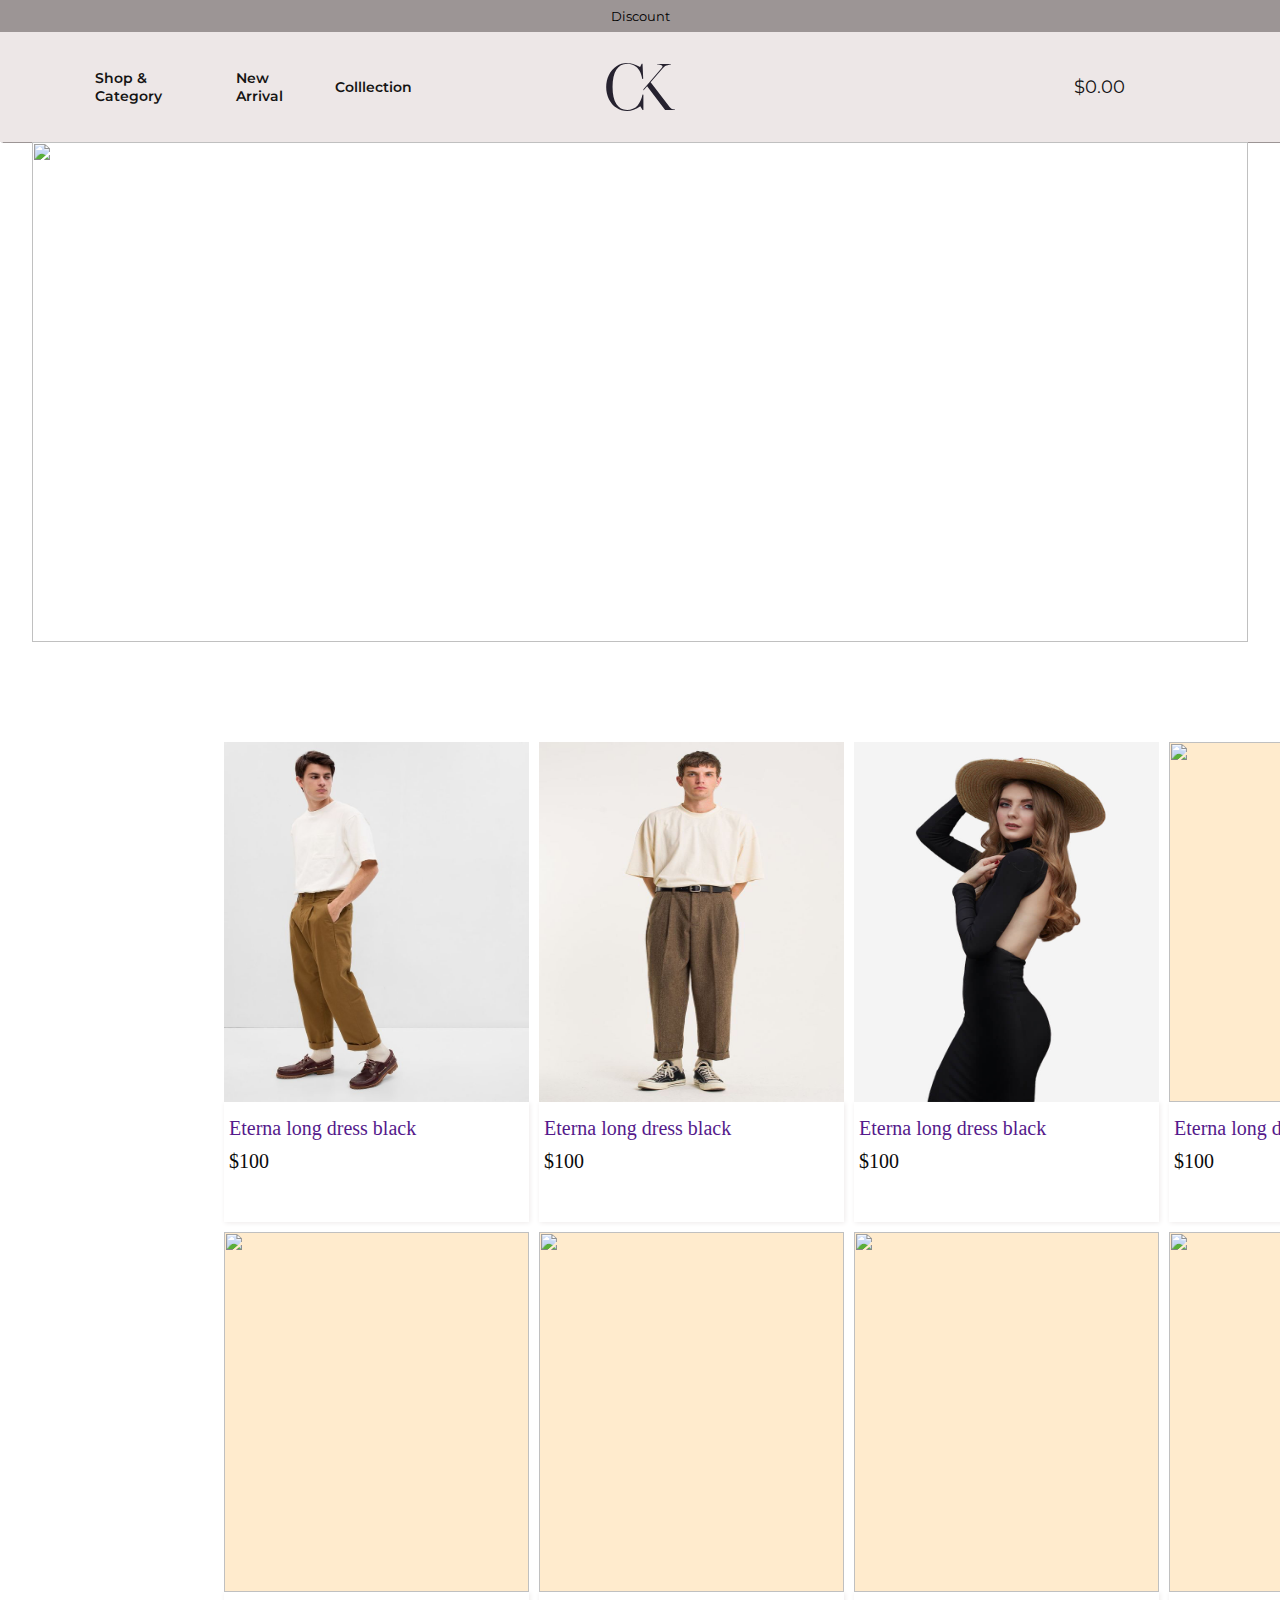
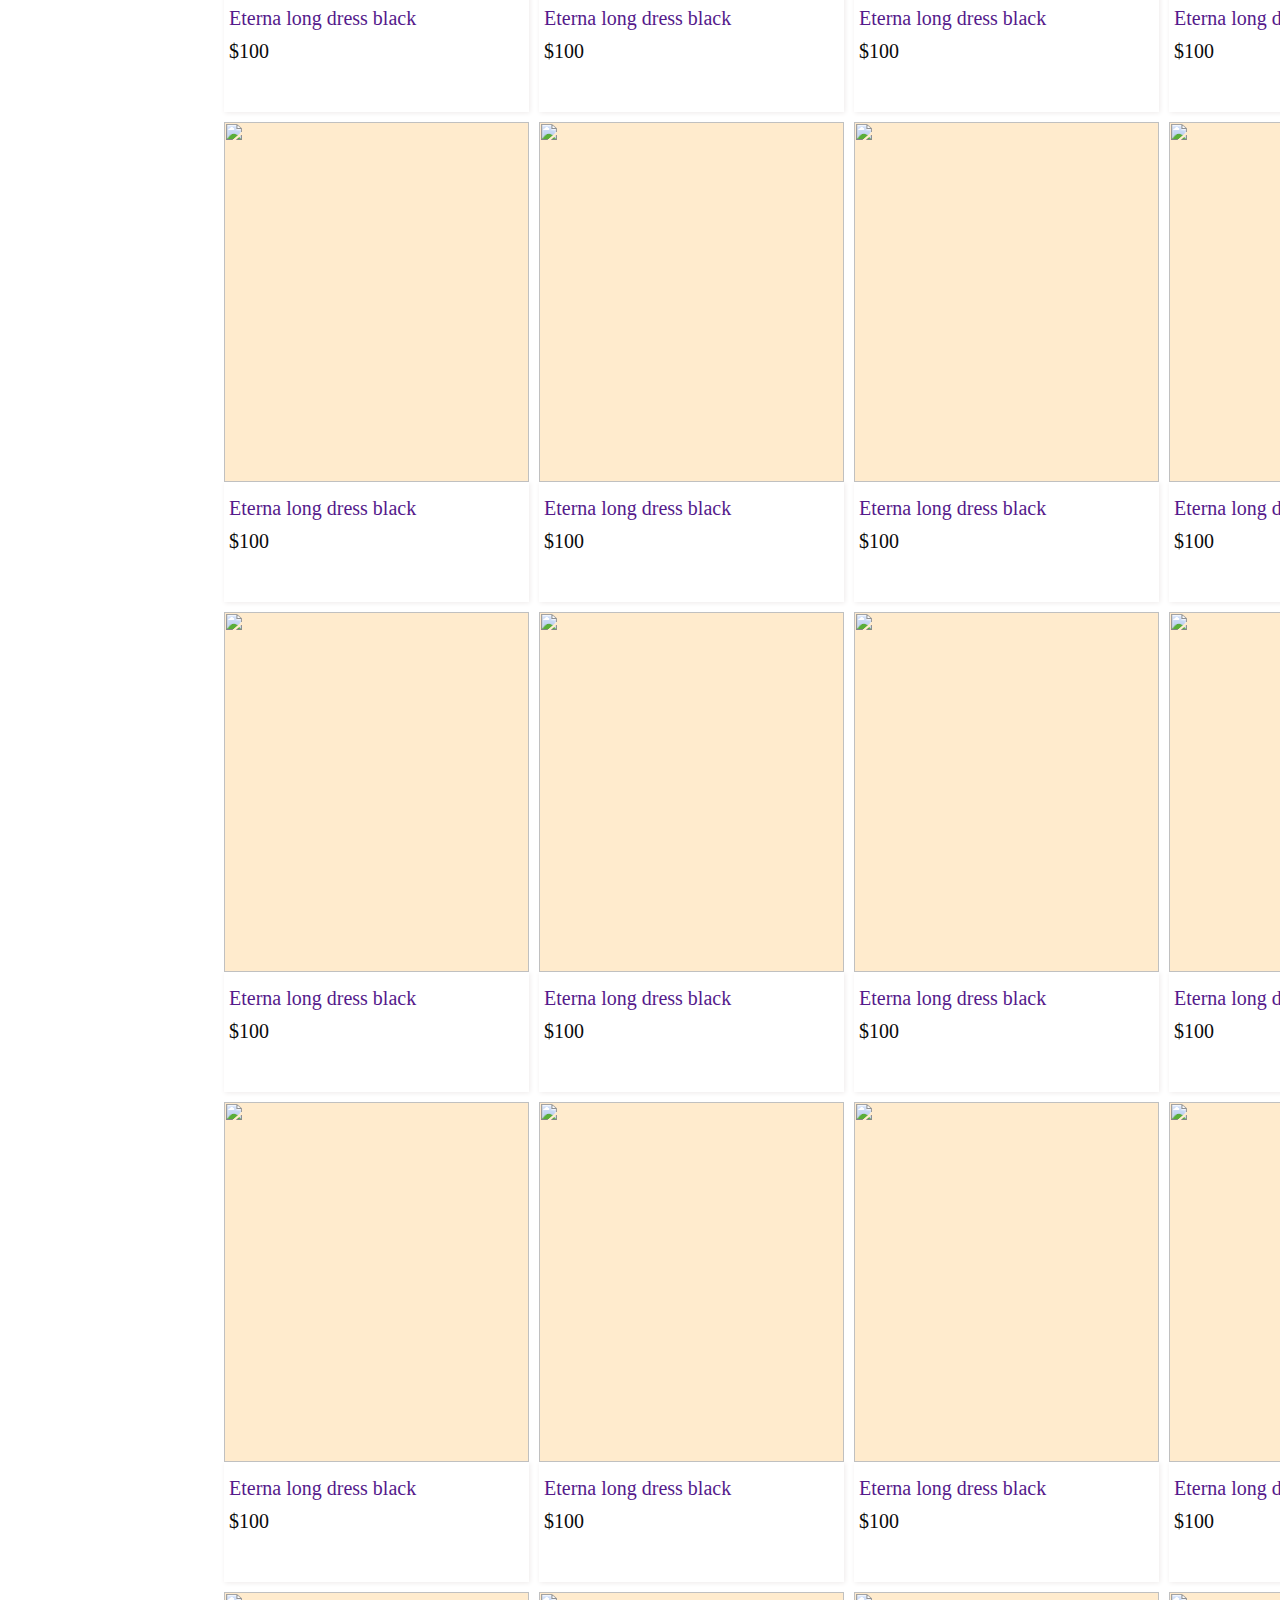
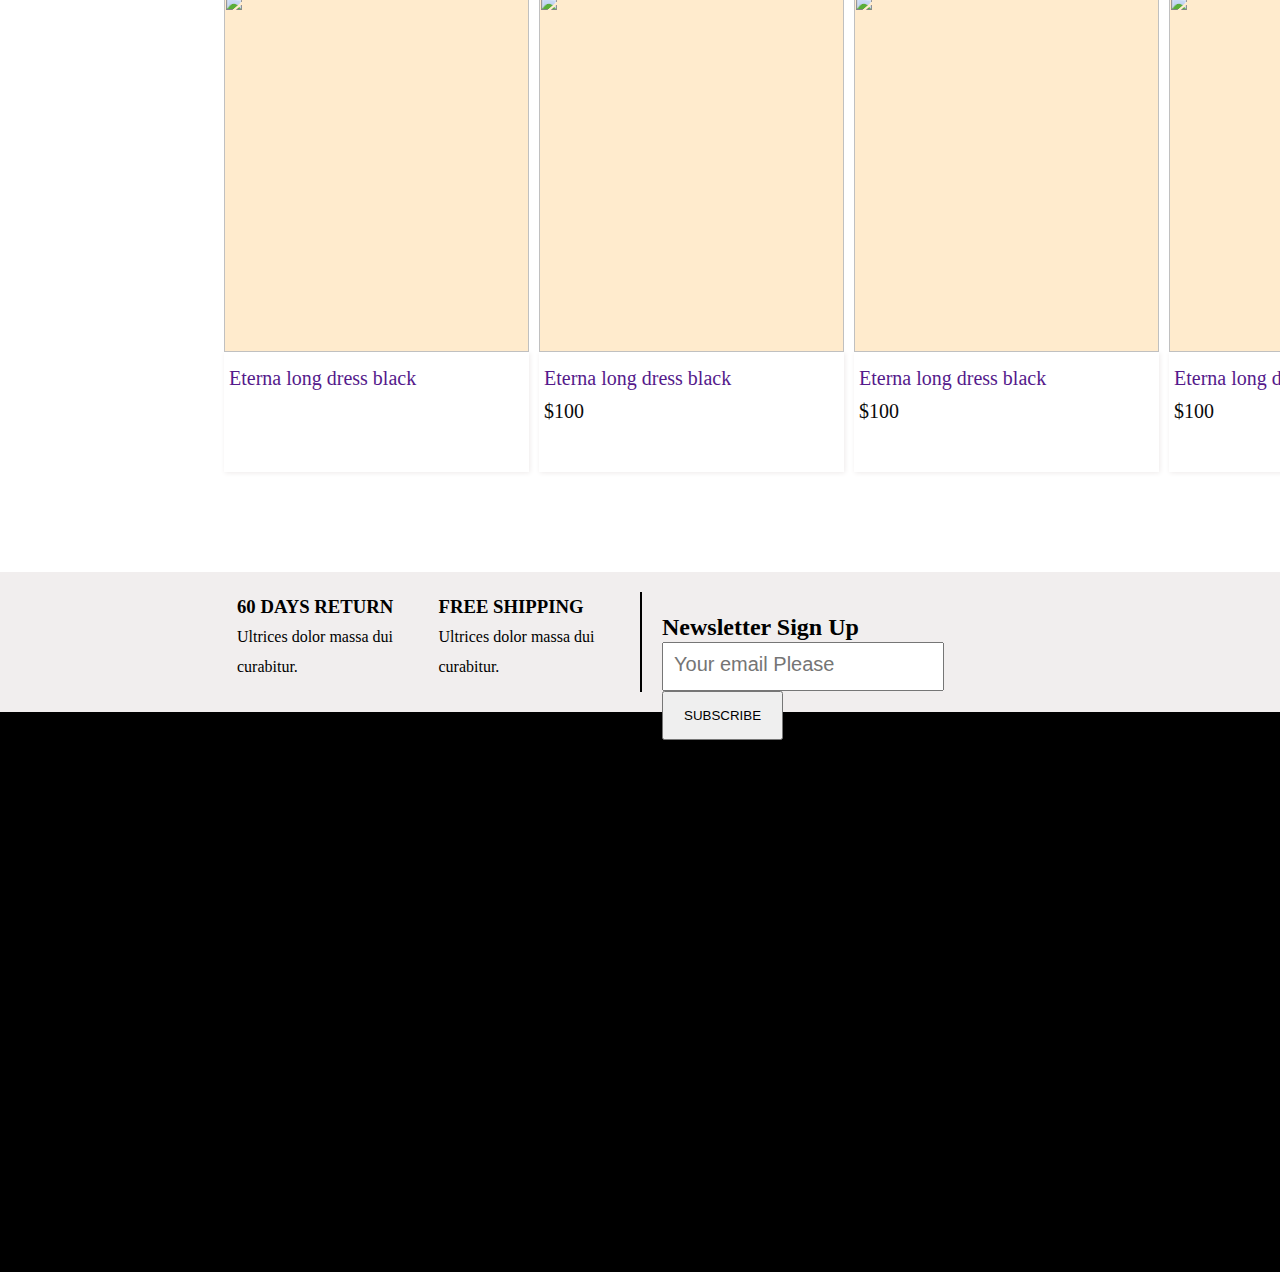
==== commit 81d0fdad: "complete footer" ====
--- a/index.html
+++ b/index.html
@@ -518,7 +518,25 @@
 
      <div class="footer">
        <div class="top">
-         <div class="detail"></div>
+         <div class="detail">
+            <div class="shipping">
+              <i class="fa-solid fa-parachute-box"></i>
+              <h3>60 DAYS RETURN</h3>
+              <p>Ultrices dolor massa dui curabitur.</p>
+            </div>
+            <div class="shipping">
+              <i class="fa-solid fa-truck"></i>
+              <h3>FREE SHIPPING</h3>
+              <p>Ultrices dolor massa dui curabitur.</p>
+            </div>
+            <div class="contact">
+               <h2>Newsletter Sign Up</h2>
+               <div class="send_email">
+                 <input type="email" name="" id="email" placeholder="Your email Please">
+                 <button>SUBSCRIBE</button>
+               </div>
+            </div>
+         </div>
        </div>
      </div>
 
--- a/style/footer.css
+++ b/style/footer.css
@@ -9,13 +9,56 @@
 
 .footer > .top {
     width: 100%;
-    height: 30%;
-    background-color: rgb(186, 189, 189);
+    height: 20%;
+    background-color: rgb(241, 238, 238);
+    padding: 20px;
 }
 
 .top > .detail {
     width: 65%;
-   height: 100%;
+    height: 100%;
     margin: auto;
-   background-color: blue;
+   
+    display: flex;
+}
+.detail > .shipping {
+    width: 25%;
+    height: 100%;
+    line-height: 30px;
+}
+.shipping > i {
+    font-size: 30px;
+    color: pink;
+}
+
+
+.detail > .contact {
+    width: 50%;
+    height: 100%;
+    border-left: 2px solid rgb(0, 0, 0);
+    line-height: 30px;
+    padding: 20px 20px;
+}
+
+.send_email > #email {
+    width: 78%;
+    padding: 15px 10px;
+   
+    outline: none;
+}
+
+.send_email > button {
+    padding: 15px 20px;
+    cursor: pointer;
+    color: black;
+}
+
+.send_email > button:hover {
+    background-color: black;
+    color: white;
+}
+
+
+::placeholder {
+    font-size: 20px;
 }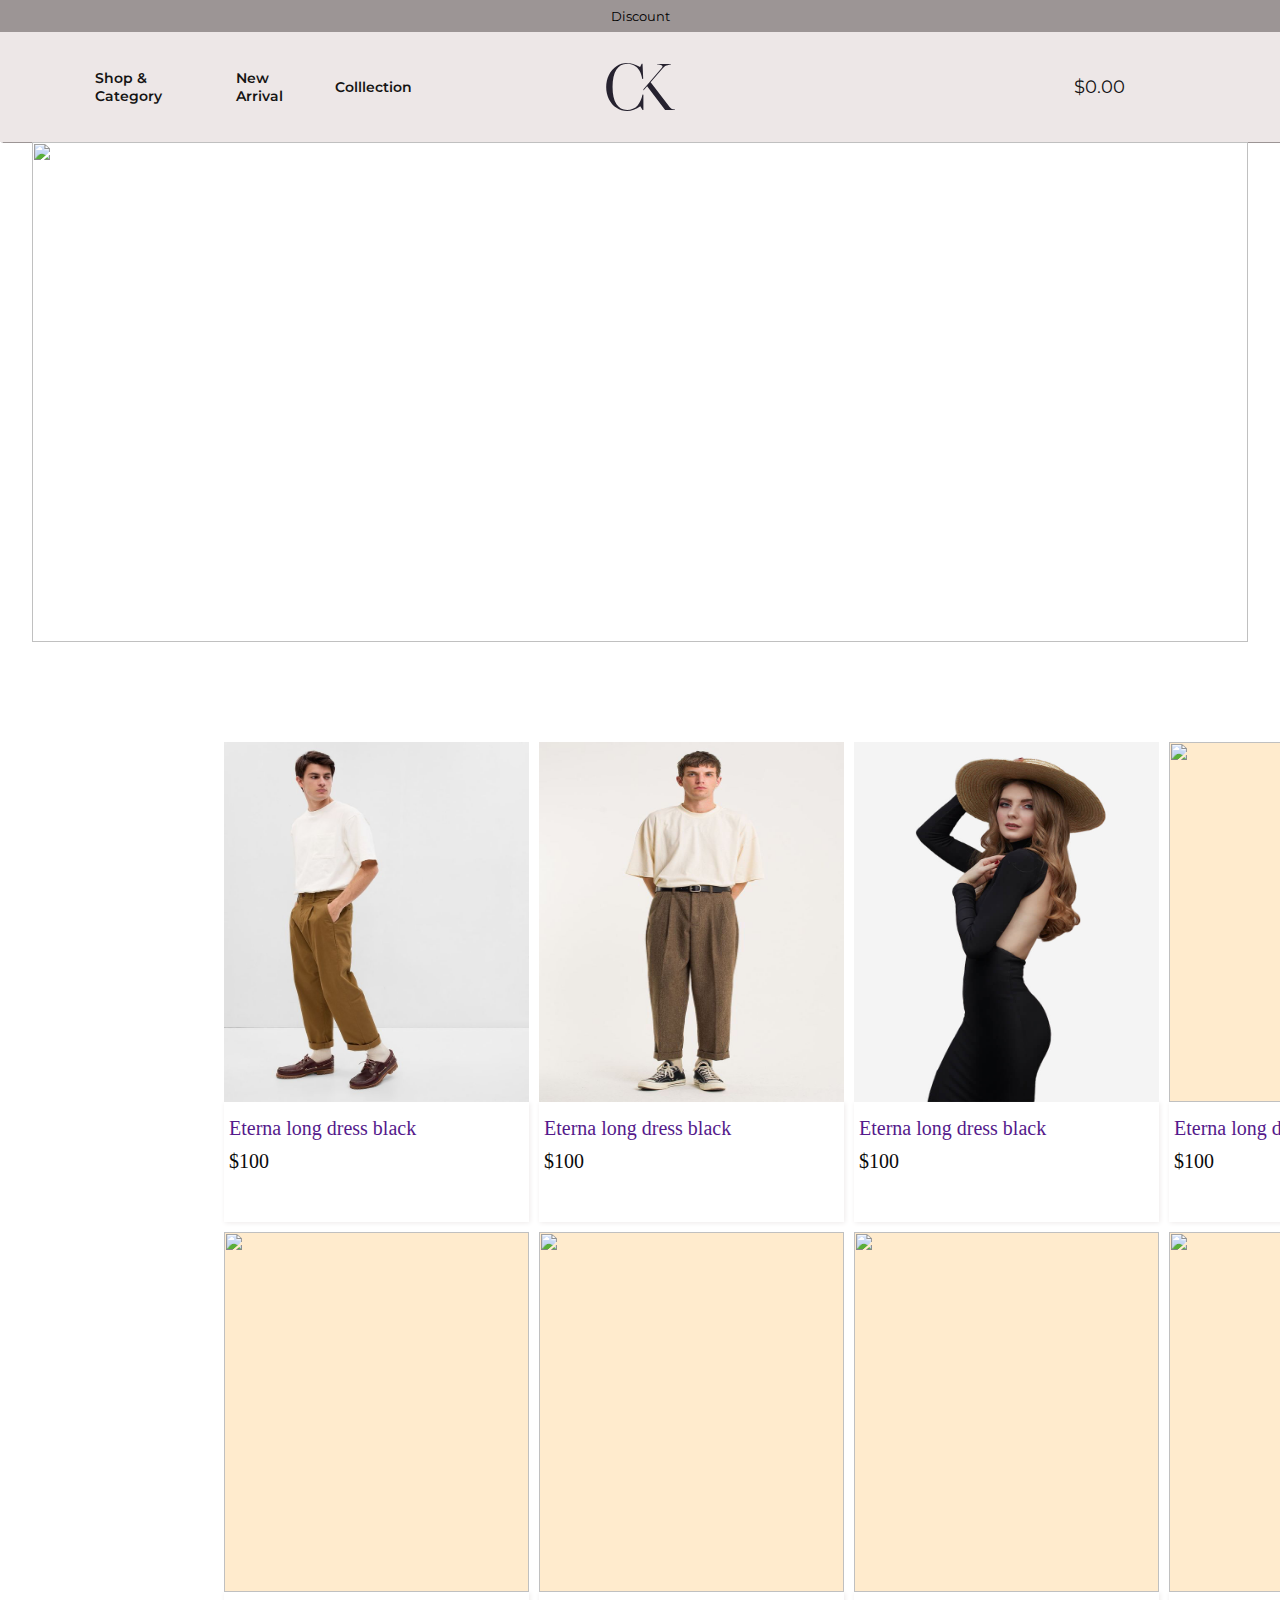
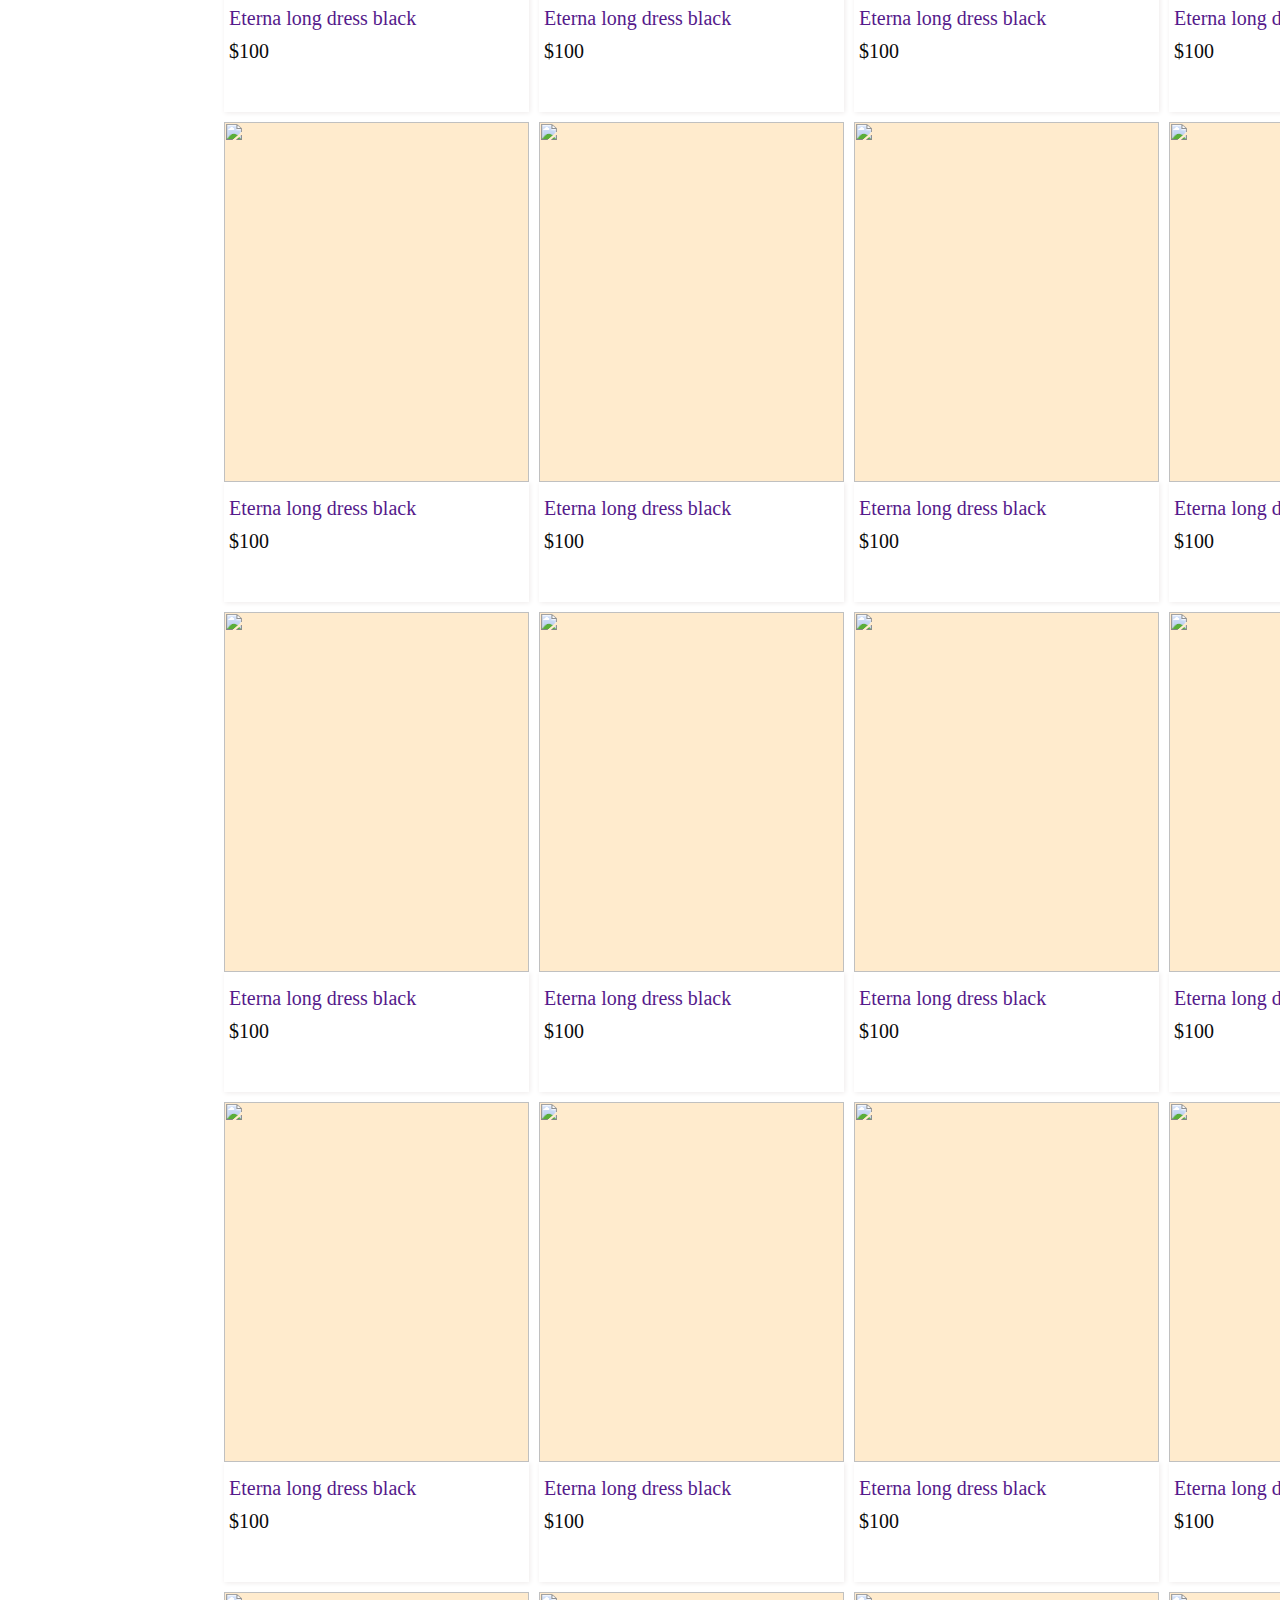
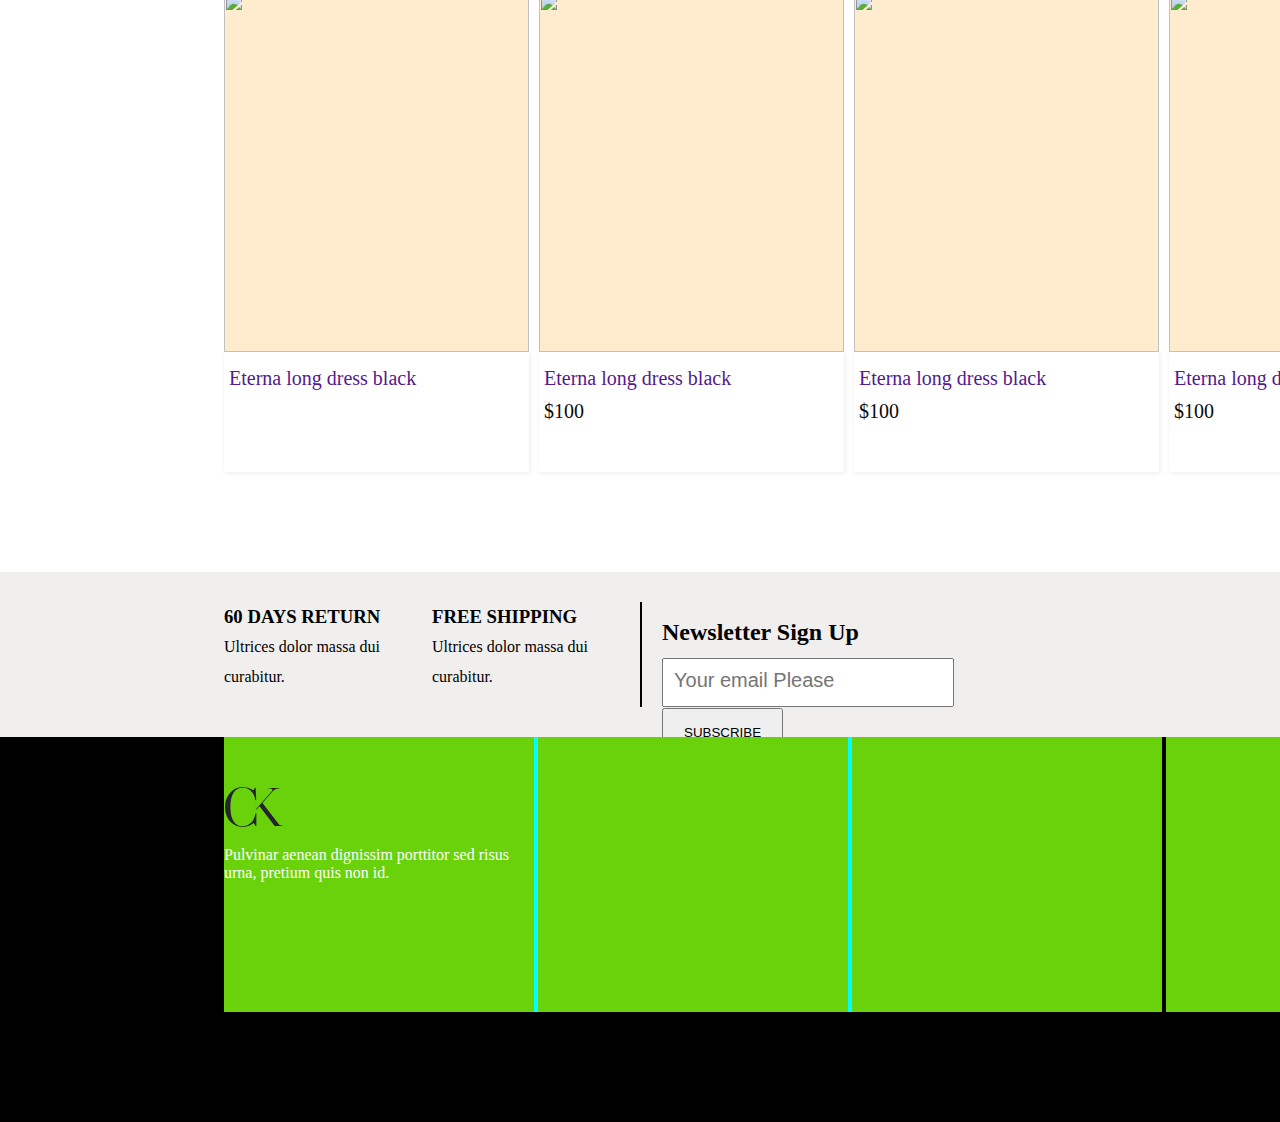
==== commit a8be5504: "updated" ====
--- a/index.html
+++ b/index.html
@@ -517,6 +517,7 @@
      <!-- End content -->
 
      <div class="footer">
+
        <div class="top">
          <div class="detail">
             <div class="shipping">
@@ -538,6 +539,22 @@
             </div>
          </div>
        </div>
+
+       <div class="about">
+          <div class="detail">
+             <img src="images/logo.svg" alt="">
+             <p>Pulvinar aenean dignissim porttitor sed risus urna, pretium quis non id.</p>
+             <div class="contact_me">
+               <i class="fa-brands fa-instagram"></i>
+               <i class="fa-brands fa-square-facebook"></i>
+               <i class="fa-brands fa-twitter"></i>
+             </div>
+          </div>
+          <div class="detail"></div>
+          <div class="detail"></div>
+          <div class="detail"></div>
+       </div>
+
      </div>
 
      
--- a/style/footer.css
+++ b/style/footer.css
@@ -2,16 +2,16 @@
 
 .footer {
     width: 100%;
-    height: 700px;
+    height: 550px;
     margin-top: 100px;
     background-color: black;
 }
 
 .footer > .top {
     width: 100%;
-    height: 20%;
+    height: 30%;
     background-color: rgb(241, 238, 238);
-    padding: 20px;
+    padding: 30px 0px;
 }
 
 .top > .detail {
@@ -36,8 +36,8 @@
     width: 50%;
     height: 100%;
     border-left: 2px solid rgb(0, 0, 0);
-    line-height: 30px;
-    padding: 20px 20px;
+    line-height: 50px;
+    padding: 5px 20px;
 }
 
 .send_email > #email {
@@ -58,7 +58,42 @@
     color: white;
 }
 
-
 ::placeholder {
     font-size: 20px;
-}+}
+
+
+
+
+/* Design about page */
+.footer > .about {
+    width: 65%;
+    height: 50%;
+    background-color: aqua;
+    margin: auto;
+    display: grid;
+    grid-template-columns: auto auto auto auto;
+    grid-column-gap: 4px;
+    color:white;
+}
+
+.footer > .about > .detail {
+    width: 310px;
+    height: 100%;
+    background-color: rgb(106, 210, 10);
+    padding: 50px 0px;
+}
+
+.about > .detail > p {
+    margin-top: 15px;
+}
+
+.about > .detail > .contact_me{
+    margin-top: 20px;
+}
+
+.contact_me > i {
+    margin-right: 15px;
+    color: white;
+    font-size: 20px;
+}
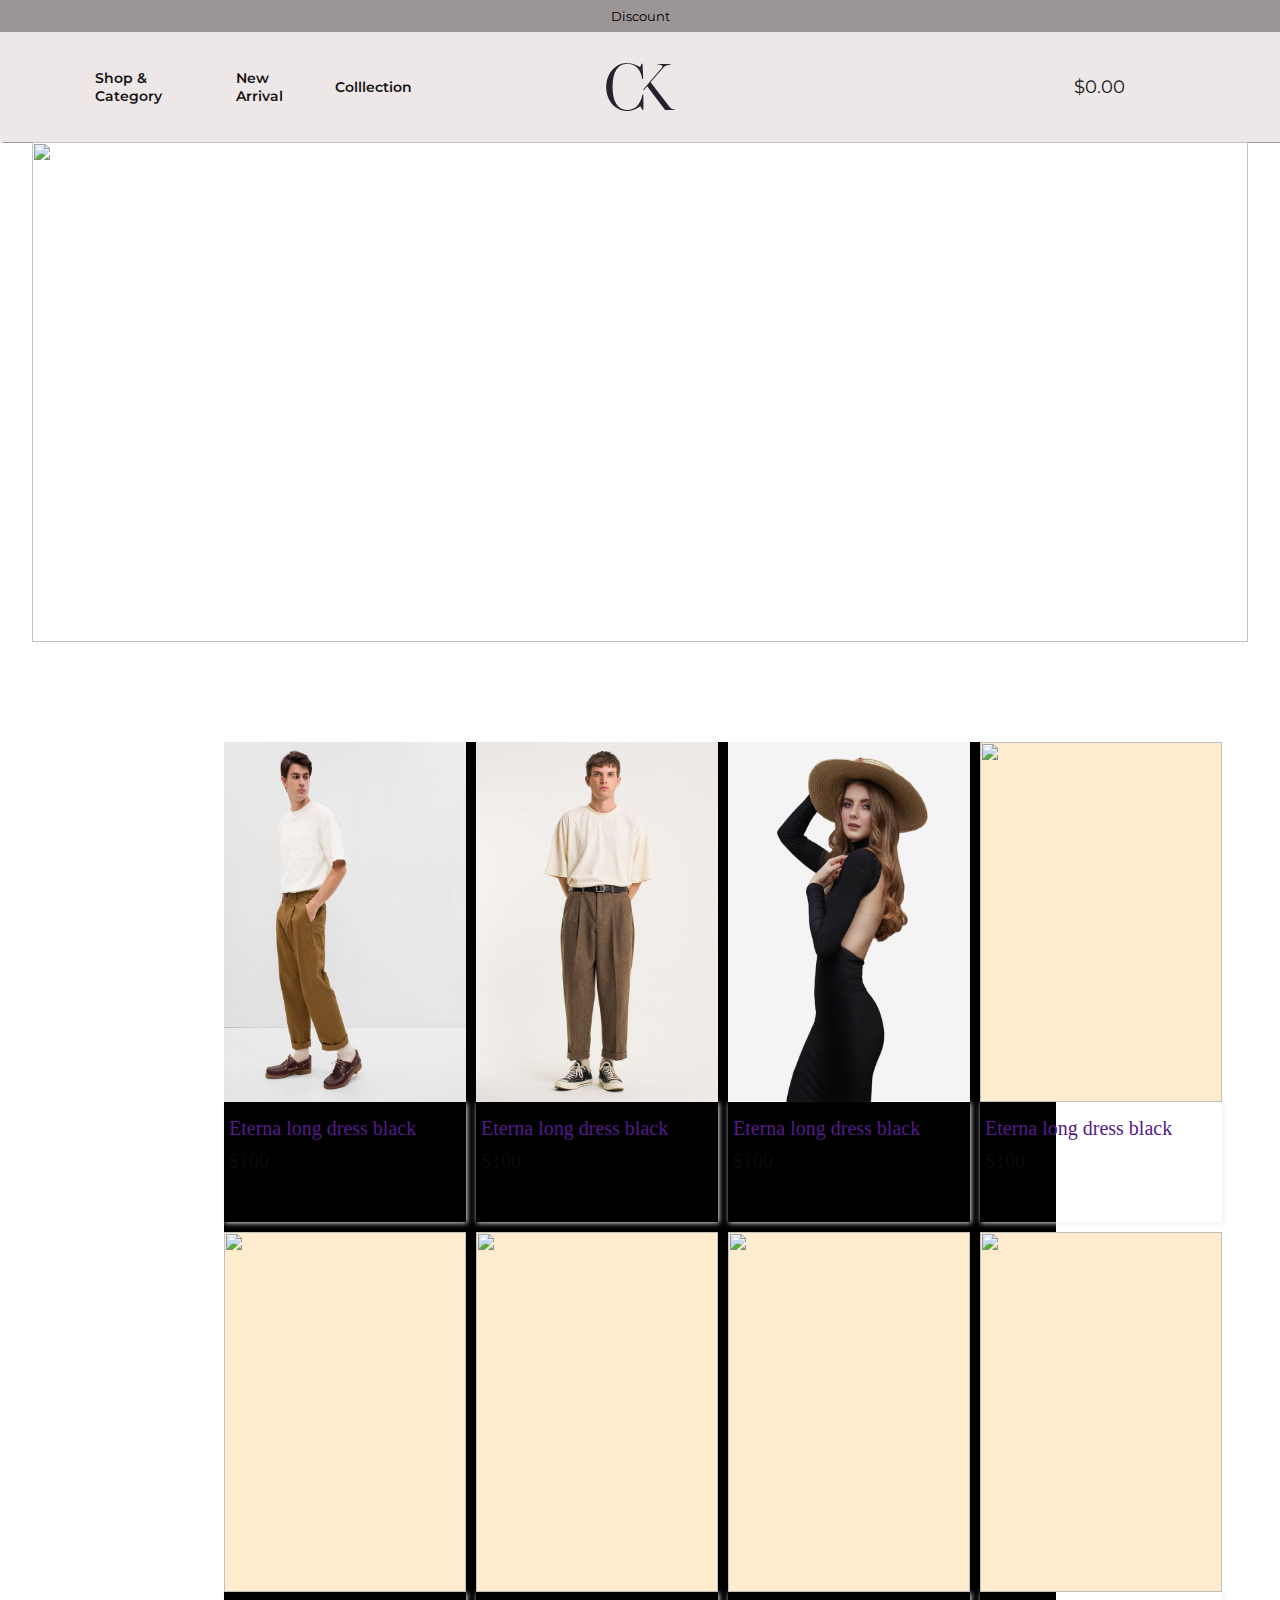
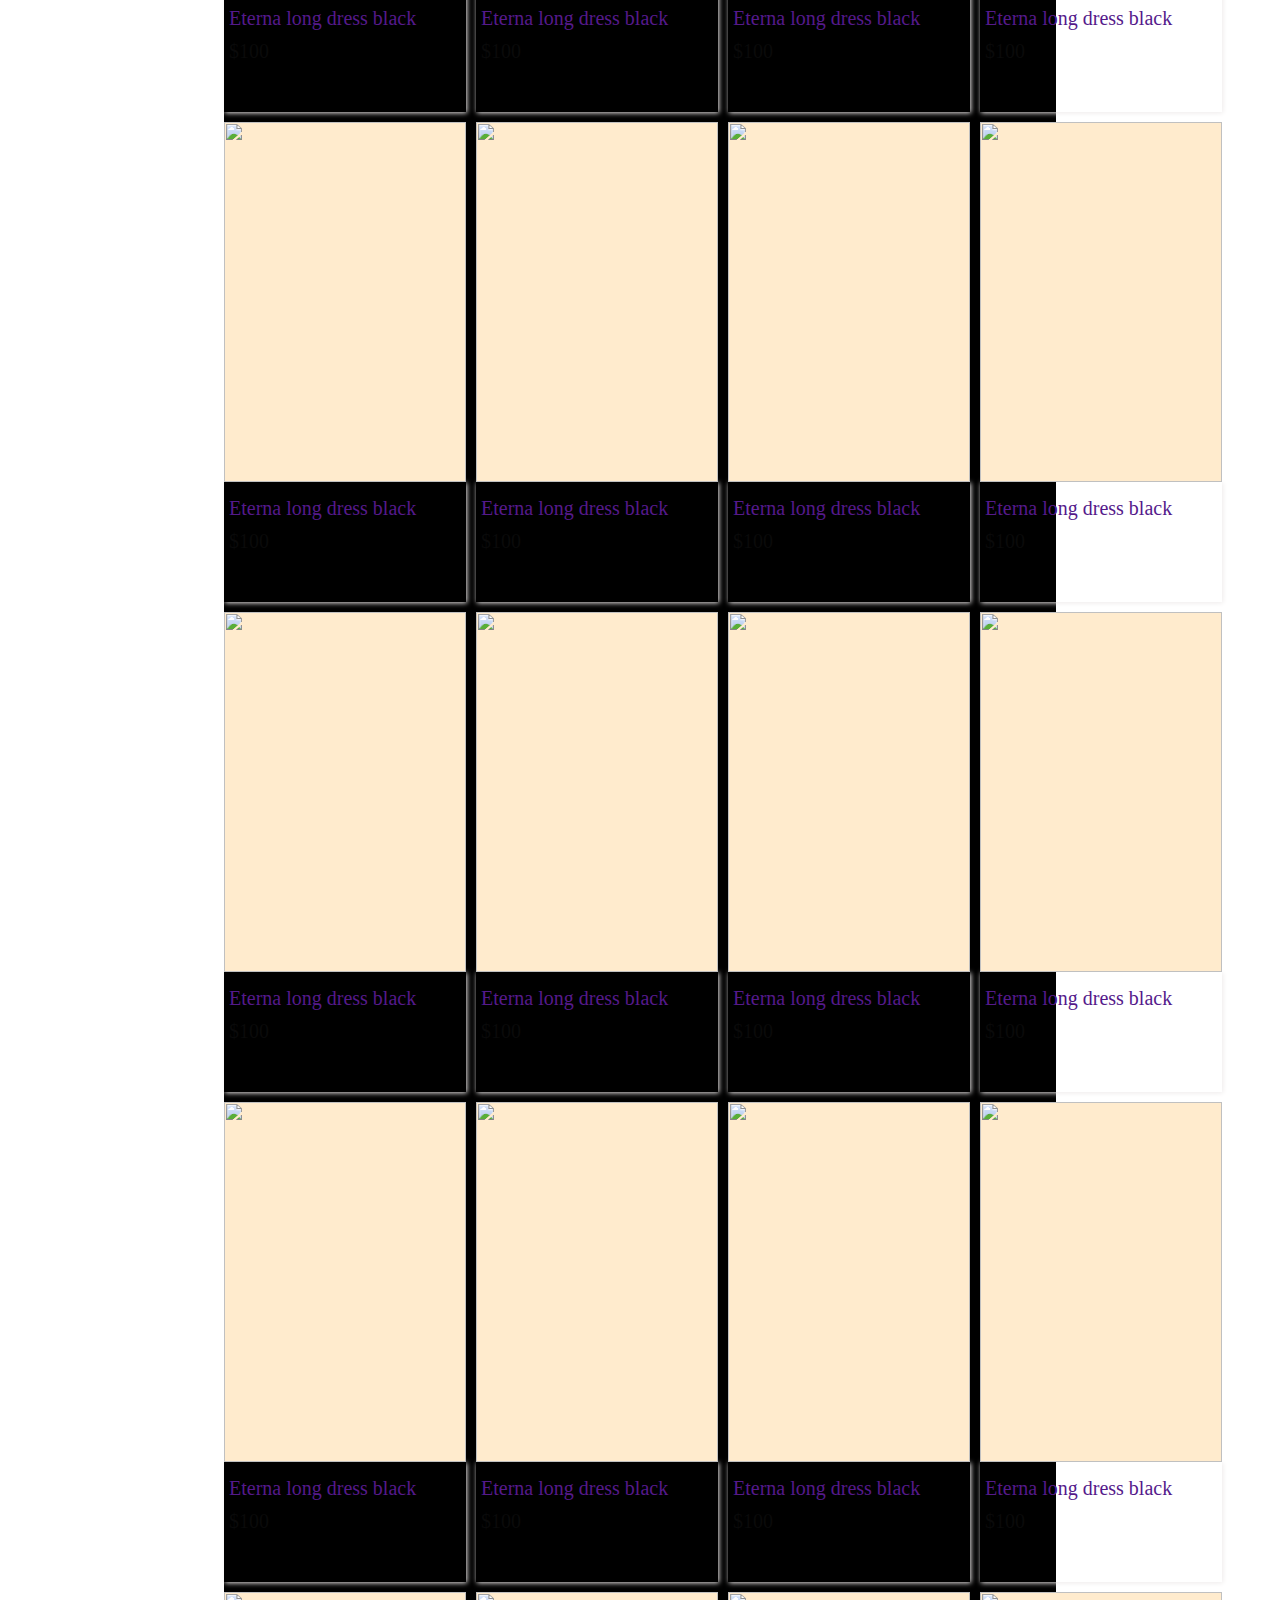
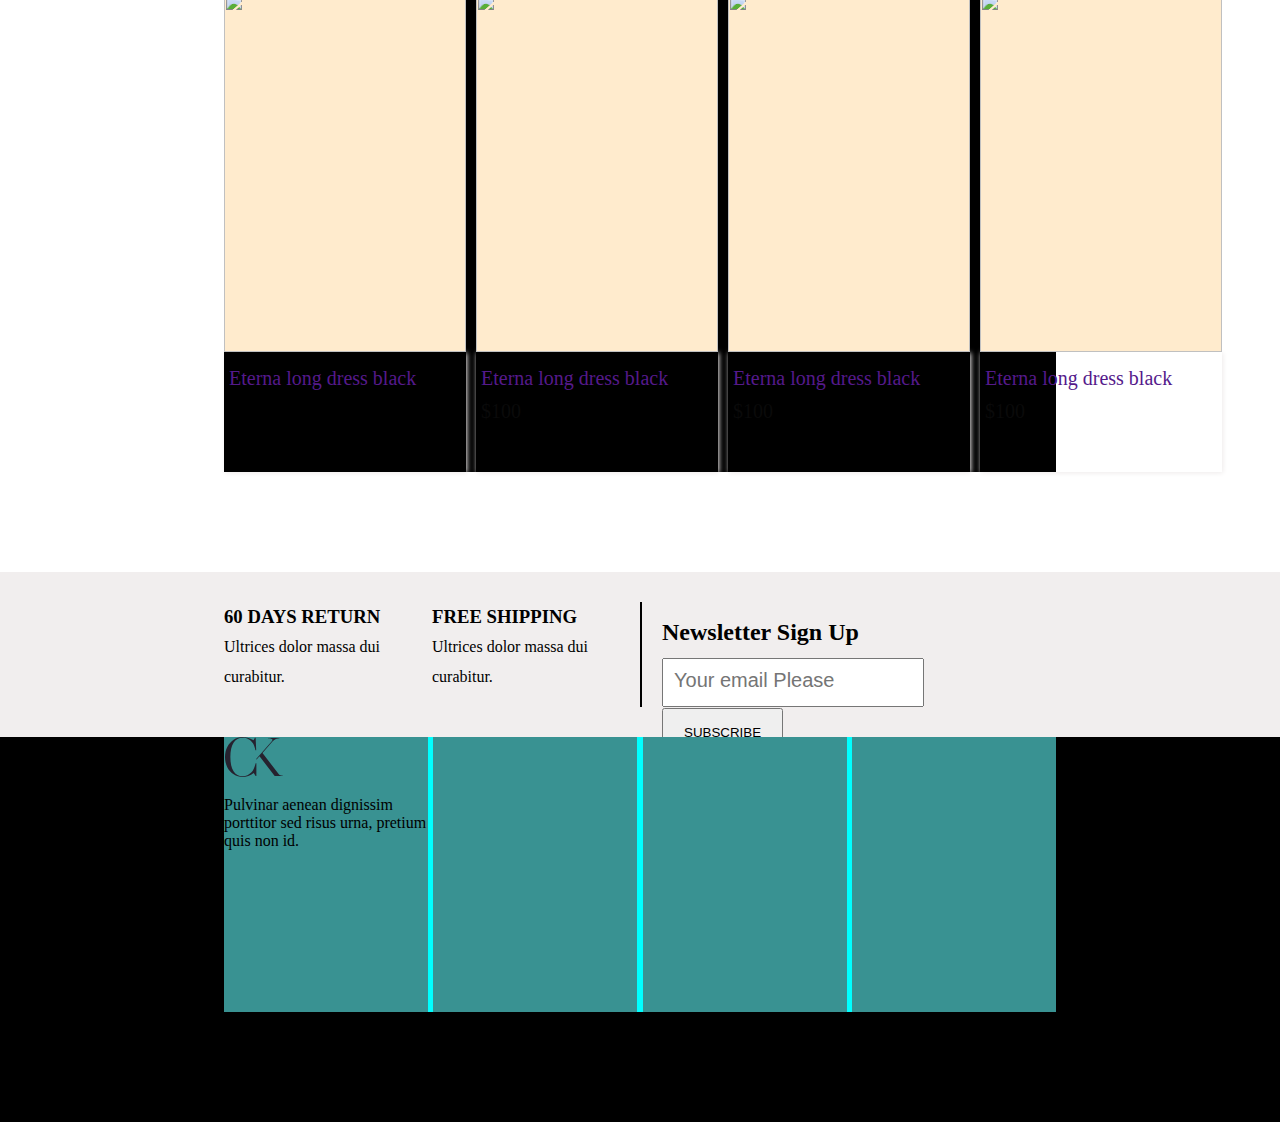
==== commit e518b2a5: "insert flix style in footer" ====
--- a/index.html
+++ b/index.html
@@ -97,12 +97,12 @@
         <div class="card">
           <div class="img-detail">
 
+            <i id="icon" class="fa-solid fa-cart-shopping"></i>
+
             <div class="add_cart">
                 <p>add to cart</p>
                 <div class="clippy"></div>
             </div>
-
-            <i id="icon" class="fa-solid fa-cart-shopping"></i>
 
             <img src="images/p1.jpg" alt="">
 
--- a/style/footer.css
+++ b/style/footer.css
@@ -18,7 +18,6 @@
     width: 65%;
     height: 100%;
     margin: auto;
-   
     display: flex;
 }
 .detail > .shipping {
@@ -41,9 +40,8 @@
 }
 
 .send_email > #email {
-    width: 78%;
+    width: 70%;
     padding: 15px 10px;
-   
     outline: none;
 }
 
@@ -63,26 +61,23 @@
 }
 
 
-
-
 /* Design about page */
 .footer > .about {
     width: 65%;
     height: 50%;
     background-color: aqua;
     margin: auto;
-    display: grid;
-    grid-template-columns: auto auto auto auto;
-    grid-column-gap: 4px;
-    color:white;
+    display: flex;
+    justify-content: space-between;
 }
 
-.footer > .about > .detail {
-    width: 310px;
+.about > .detail {
+    width: 24.5%;
     height: 100%;
-    background-color: rgb(106, 210, 10);
-    padding: 50px 0px;
+    background-color: rgb(57, 146, 146);
+
 }
+
 
 .about > .detail > p {
     margin-top: 15px;
--- a/style/content.css
+++ b/style/content.css
@@ -7,10 +7,10 @@
   grid-template-columns: auto auto auto auto;
   grid-column-gap: 10px;
   grid-row-gap: 10px;
-  /* background: #000; */
+  background: #000;
 }
 main > .card {
-  width: 305px;
+  width: 242px;
   height: 480px;
  
 }
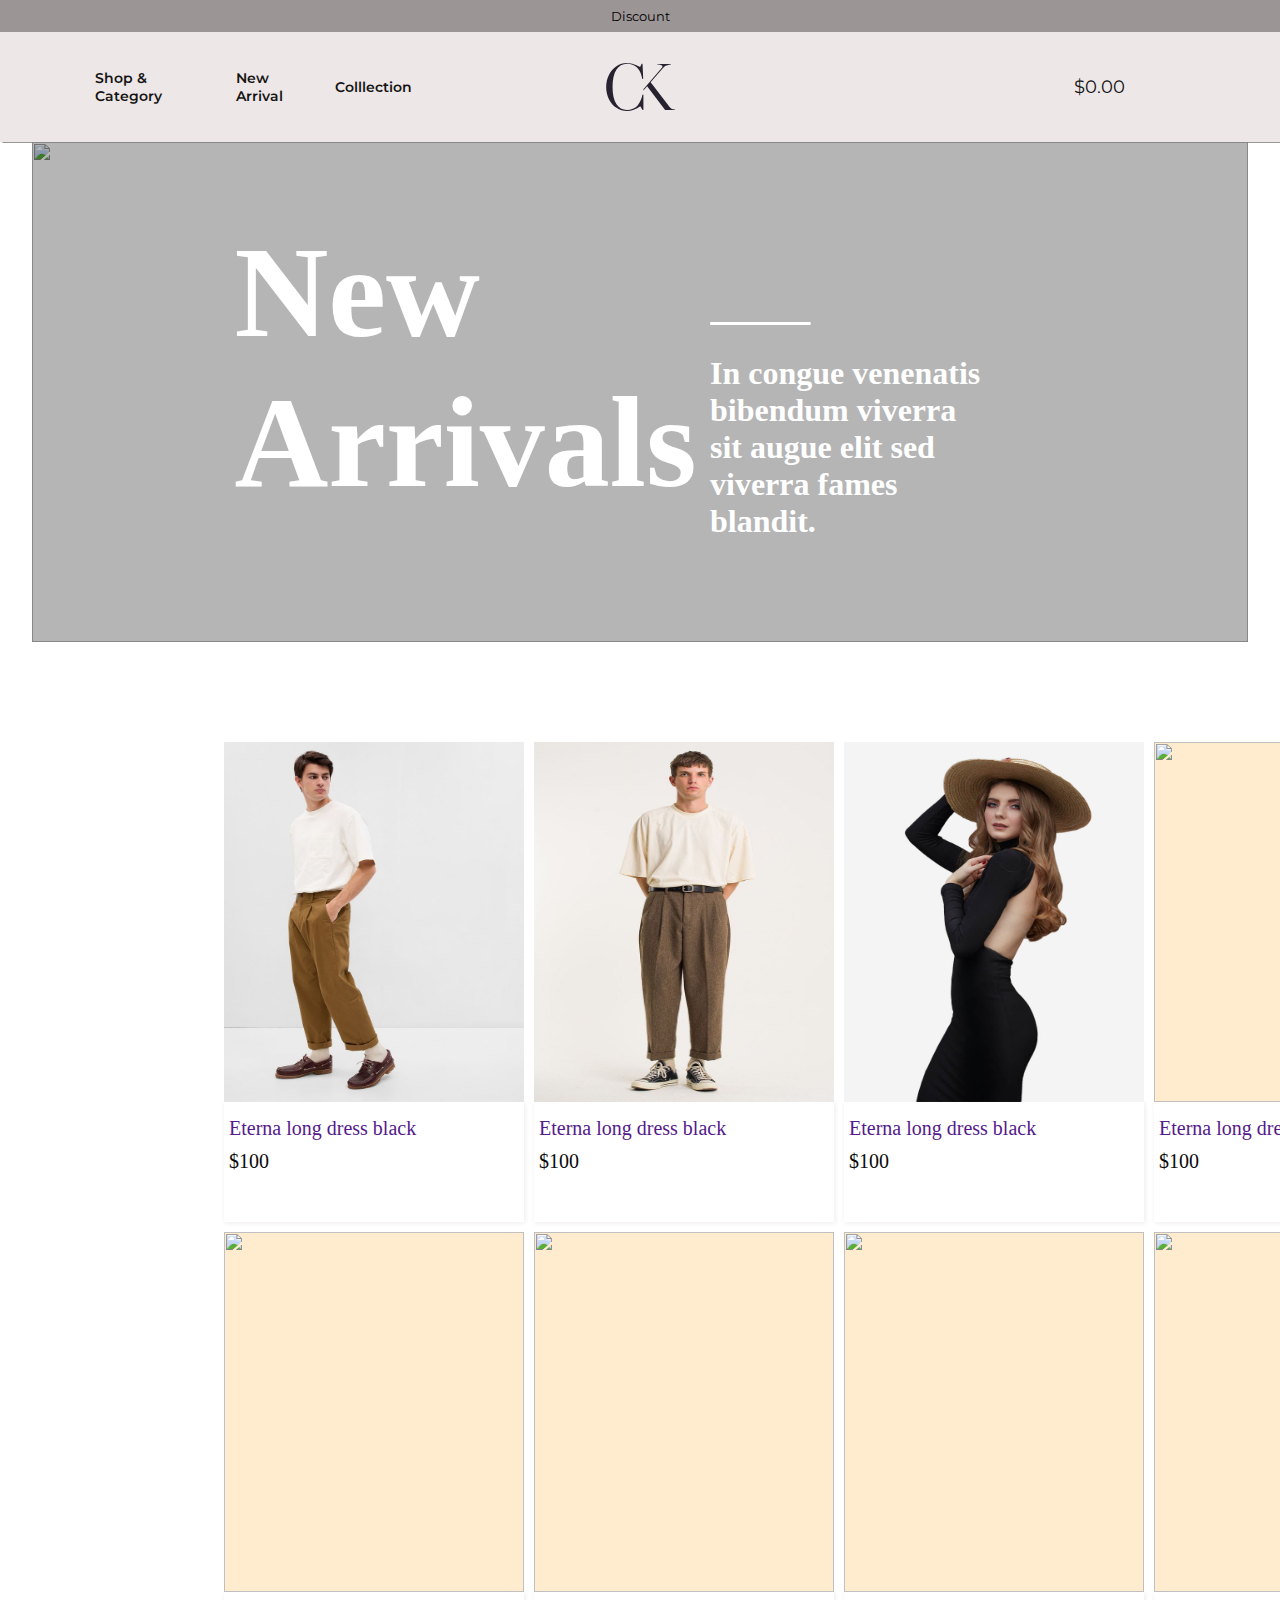
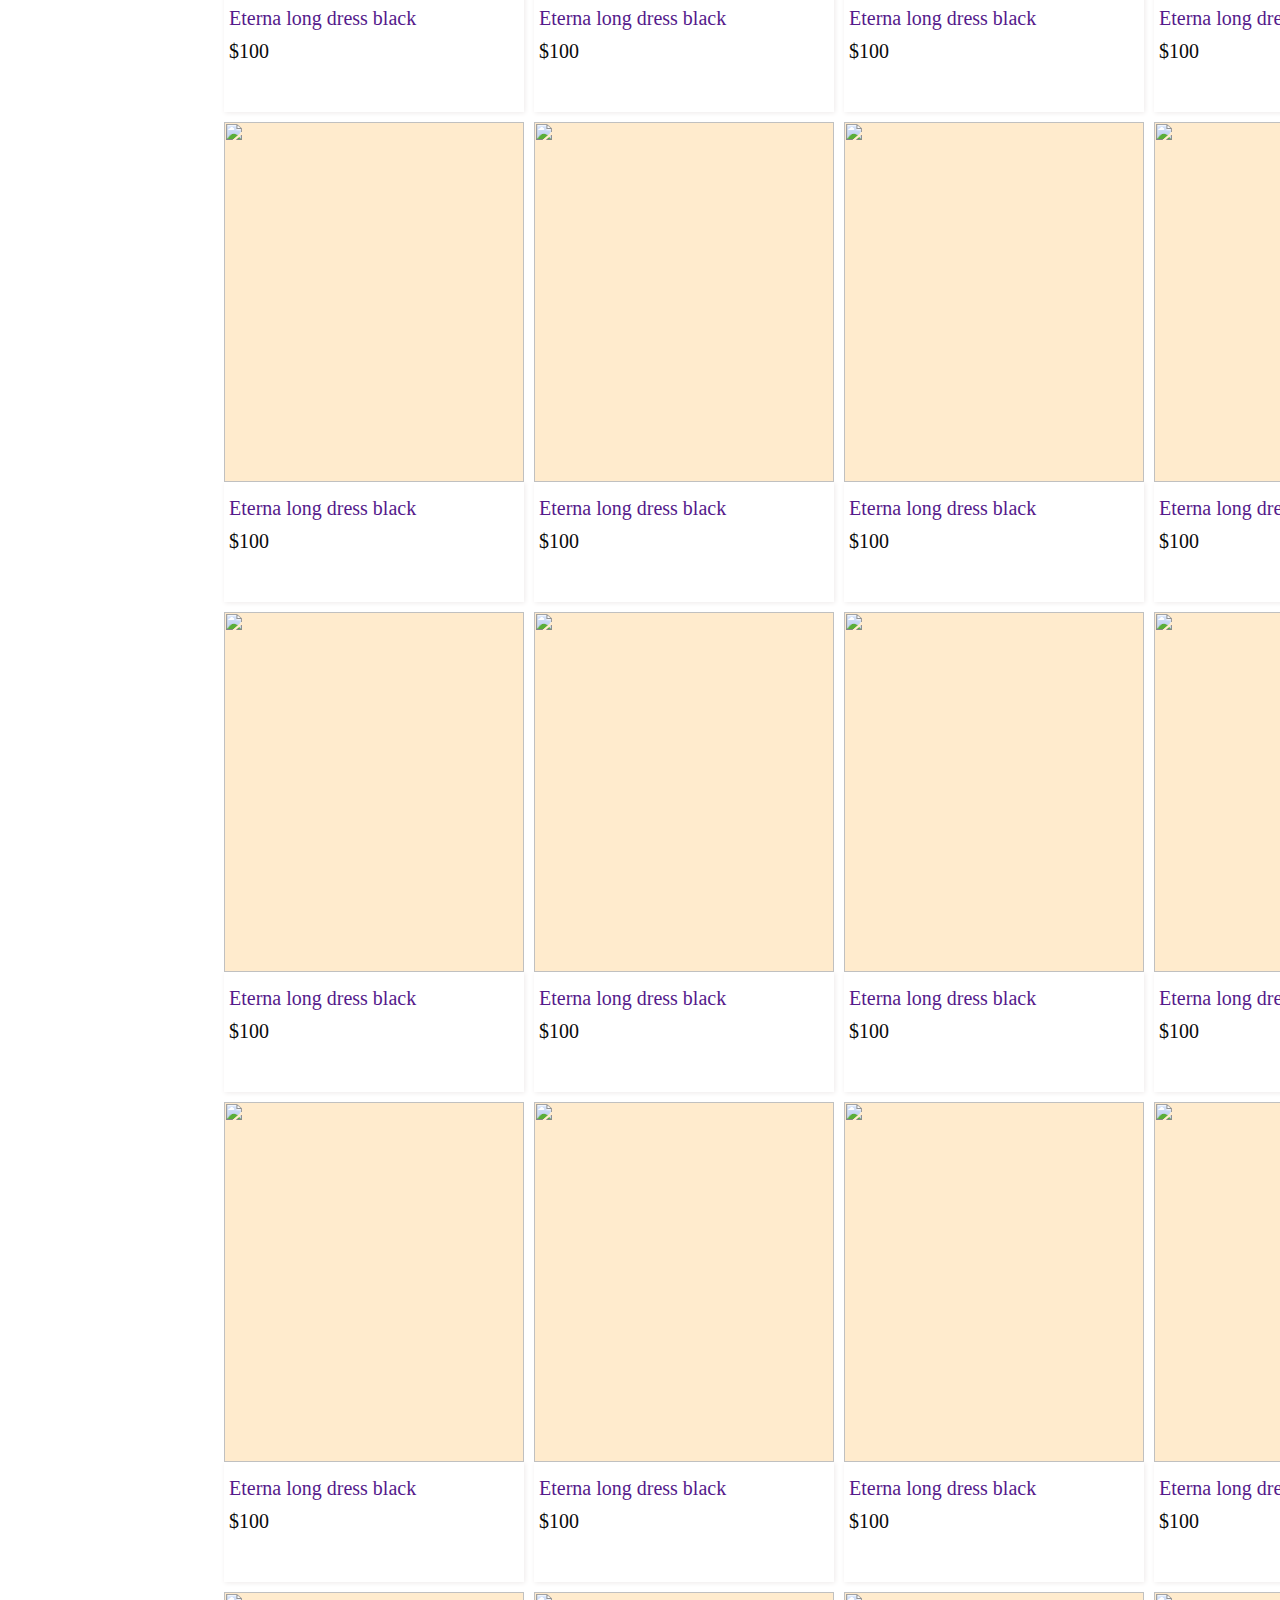
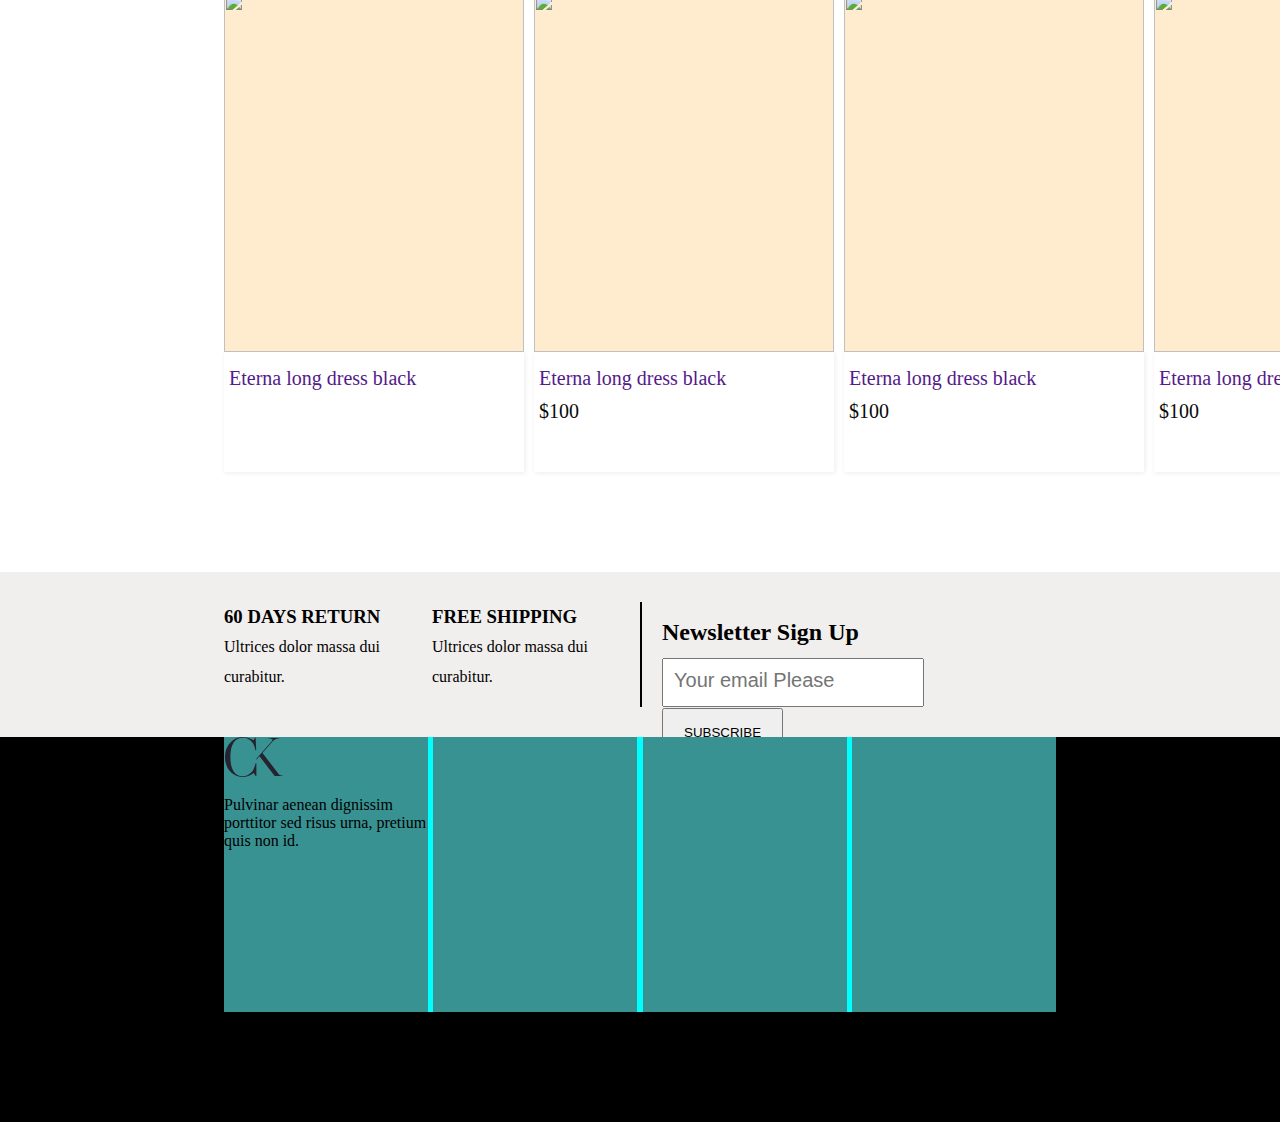
==== commit 64acaae9: "Complete" ====
--- a/index.html
+++ b/index.html
@@ -79,7 +79,9 @@
     </header>
     <!-- slide start -->
     <div class="slider">
+
       <img src="https://websitedemos.net/fashion-designer-boutique-02/wp-content/uploads/sites/917/2021/07/fashion-designer-template-new-arrival-header-img.jpg" alt="">
+      
       <div class="block-title">
           <div class="title">
               <h1>New Arrivals</h1>
@@ -89,6 +91,9 @@
               <h1>In congue venenatis bibendum viverra sit augue elit sed viverra fames blandit.</h1>
           </div>
       </div>
+
+      <div class="index"></div>
+
     </div>
     <!-- slide end -->
 
@@ -97,7 +102,7 @@
         <div class="card">
           <div class="img-detail">
 
-            <i id="icon" class="fa-solid fa-cart-shopping"></i>
+            <i class="fa-solid fa-cart-shopping"></i>
 
             <div class="add_cart">
                 <p>add to cart</p>
--- a/style/function.css
+++ b/style/function.css
@@ -16,7 +16,7 @@
     background-color: rgb(207, 149, 74);
 }
 body{
-    width: 100vw;
+    width: 100%;
    
 }
 ul{
--- a/style/content.css
+++ b/style/content.css
@@ -7,10 +7,9 @@
   grid-template-columns: auto auto auto auto;
   grid-column-gap: 10px;
   grid-row-gap: 10px;
-  background: #000;
 }
 main > .card {
-  width: 242px;
+  width: 300px;
   height: 480px;
  
 }
@@ -22,8 +21,11 @@
   position: relative;
 }
 
+.fa-cart-shopping:hover + .add_cart{
+  display: block;
+}
+
 .img-detail >  .add_cart {
-  display: none;
   width: 100px;
   padding: 10px 15px;
   background-color: aqua;
@@ -31,14 +33,9 @@
   position: absolute;
   top: 10px;
   right: 50px;
+  display: none;
 }
 
-
-
-#icon:hover + .add_cart{
-  
-  display: block;
-}
 
 
 .add_cart > .clippy {
@@ -59,15 +56,9 @@
    color: rgb(90, 91, 91);
    display: none;
 }
-
-.img-detail:hover > .fa-cart-shopping{
+.img-detail:hover > .fa-cart-shopping {
   display: block;
 }
-
-
-
-
-
 
 
 .img-detail > img {
--- a/style/slide.css
+++ b/style/slide.css
@@ -19,6 +19,7 @@
     left: 50%;
     transform: translateX(-50%);
     display: flex;
+    z-index: 2;
 }
 .block-title > .title {
     width: 50%;
@@ -38,4 +39,14 @@
 }
 .description > h1 {
     margin-top: 30px;
+}
+
+
+.slider > .index {
+    width: 100%;
+    height: 100%;
+    background-color: rgba(0, 0, 0, 0.292);
+    position: absolute;
+    top: 0;
+    z-index: 1;
 }